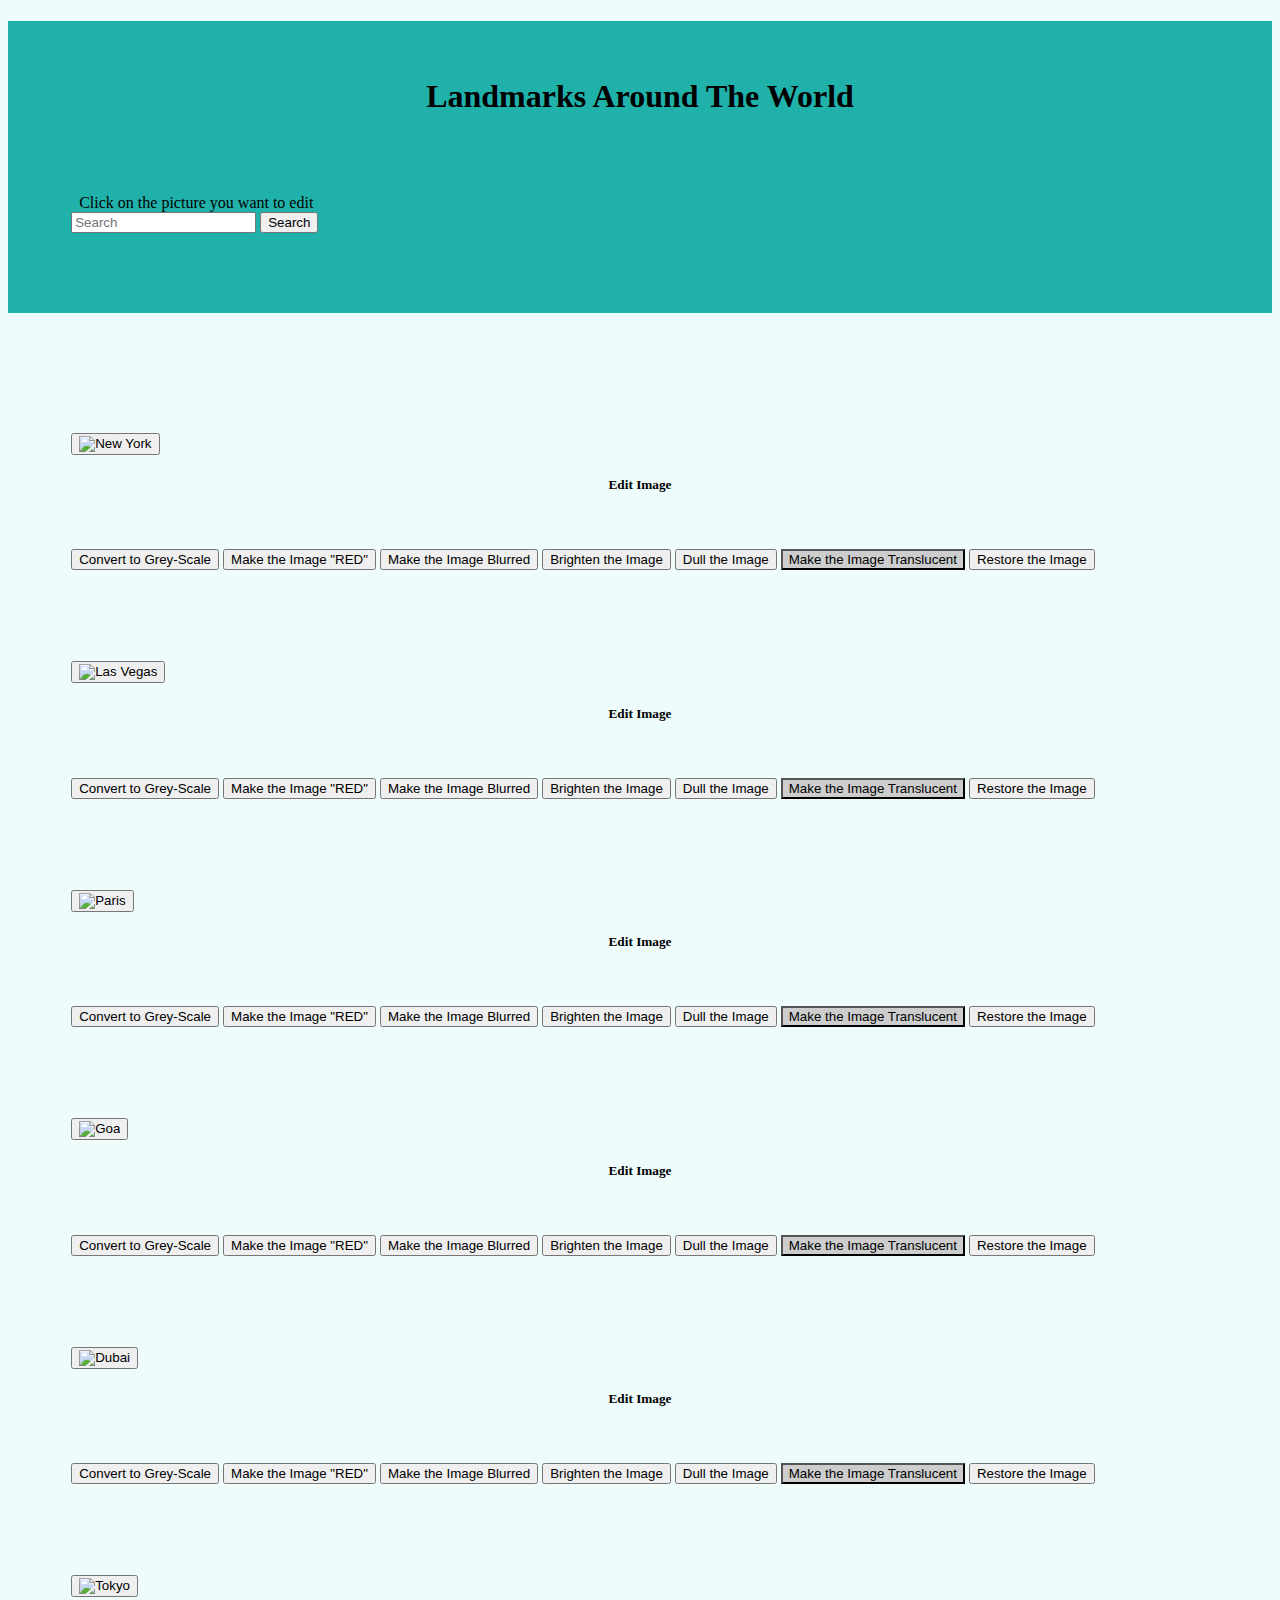
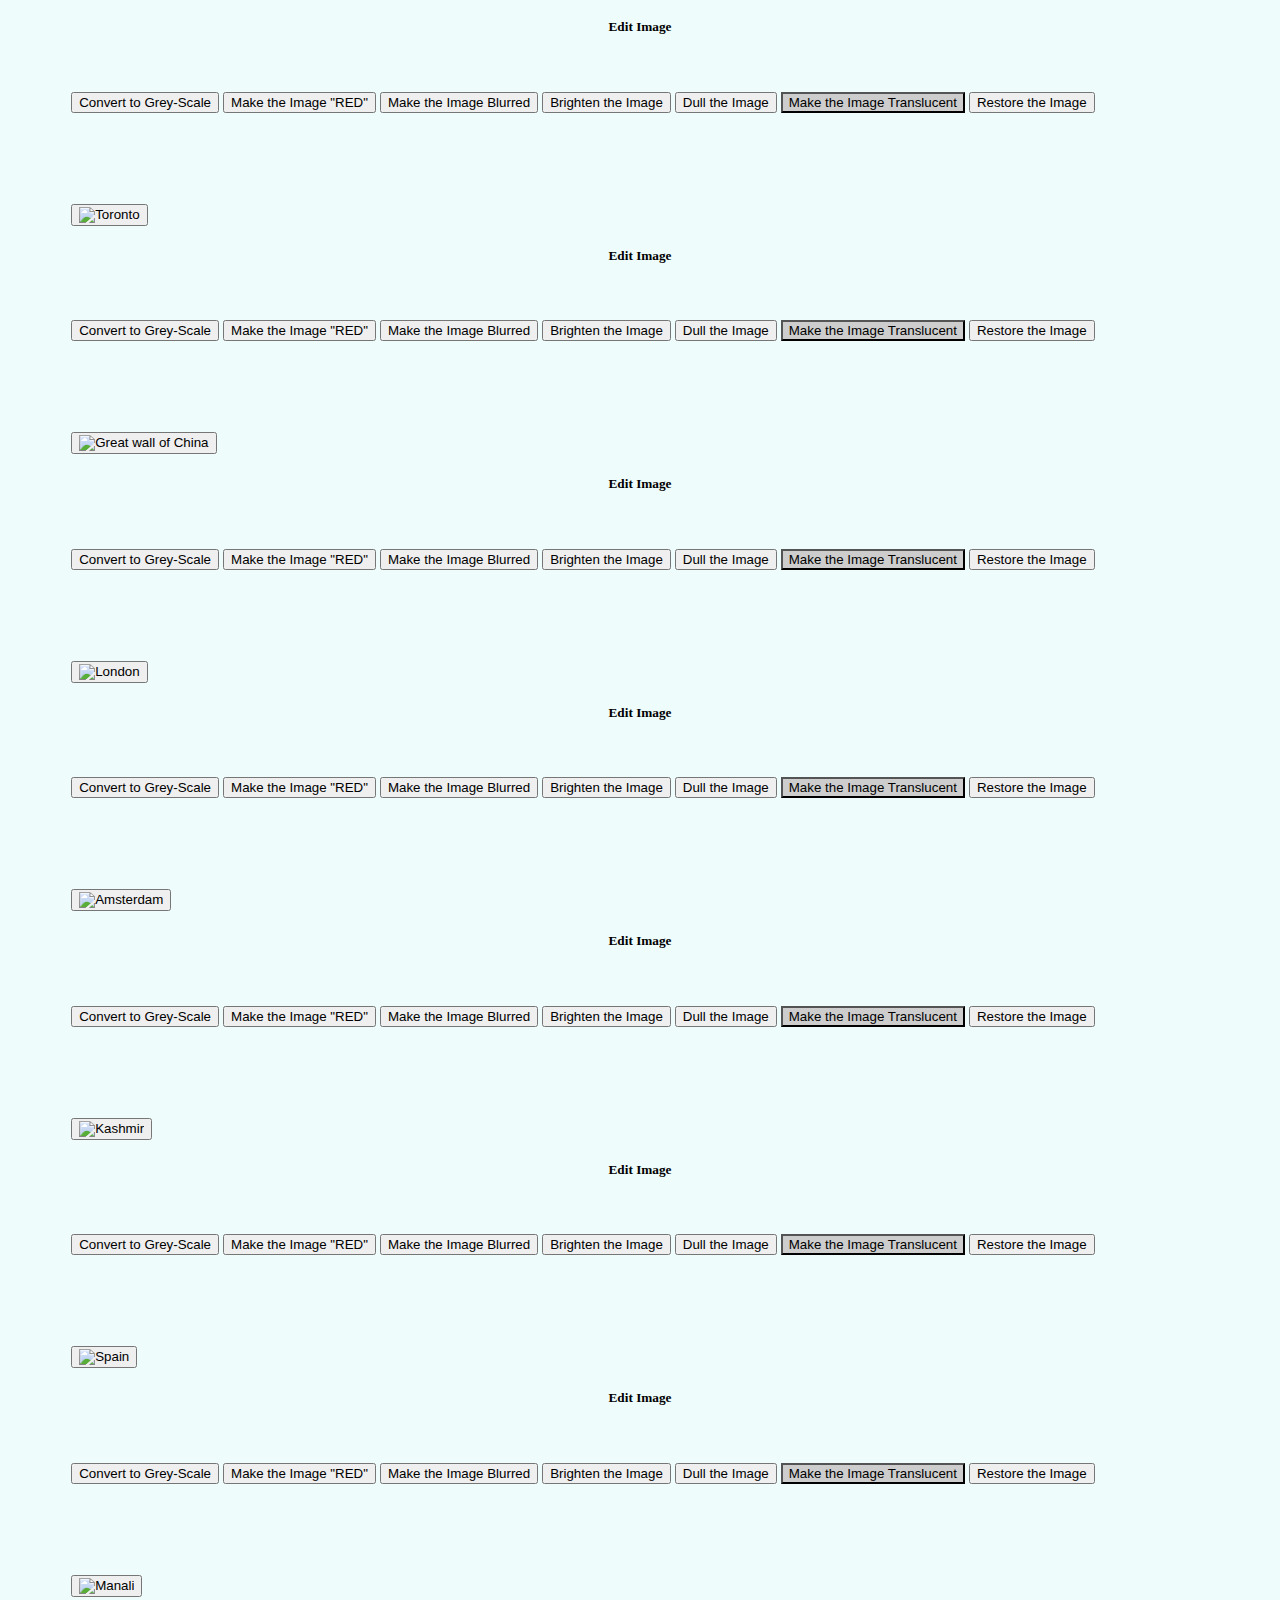
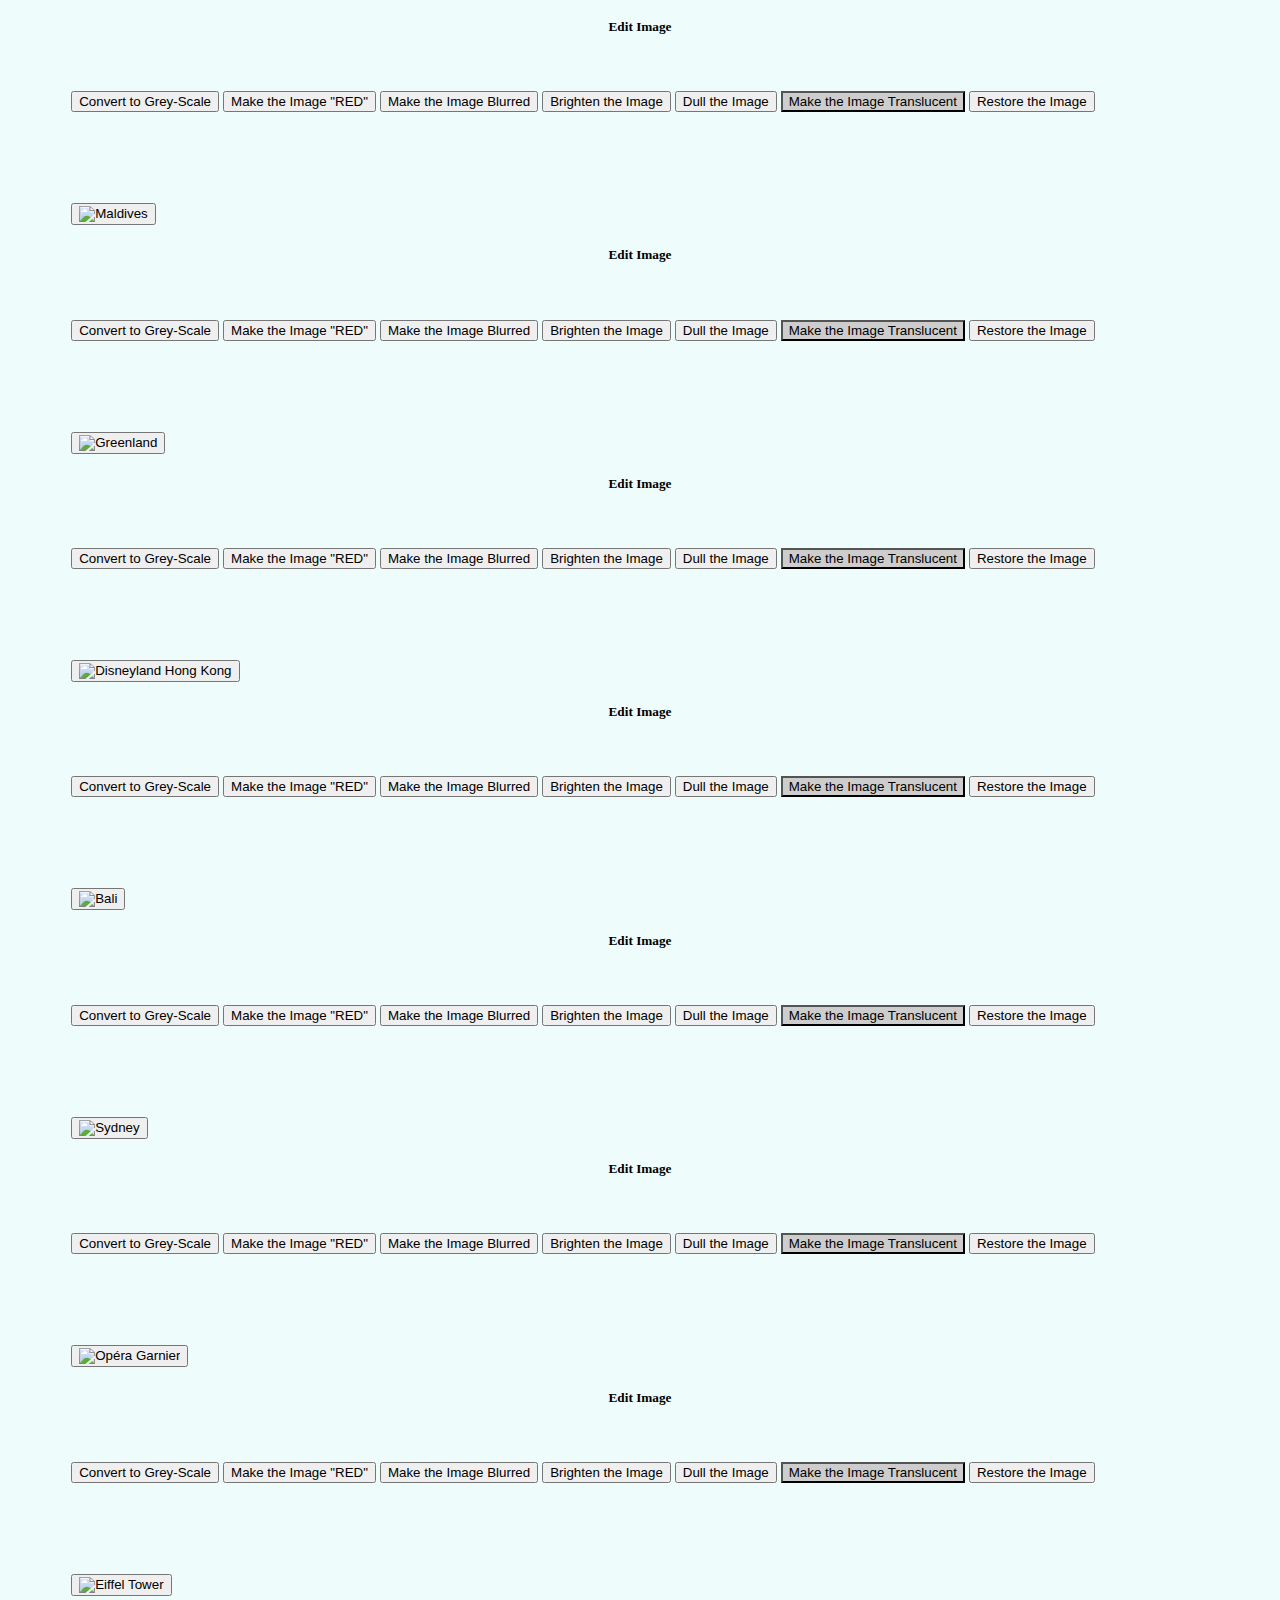
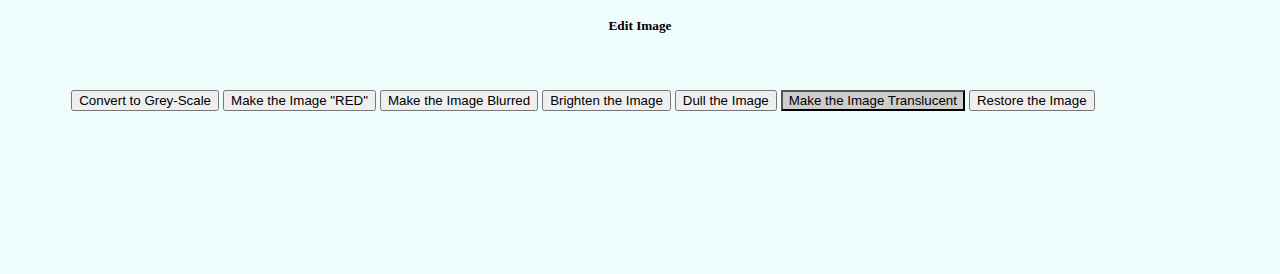
==== Photo Album/index.html @ 11dba35d "Add files via upload" ====
<!DOCTYPE html>
<html>

<head>
    <meta charset="utf-8">
    <meta name="viewport" content="width=device-width, initial-scale=1">
    <title>Responsive Photo Album/Editor</title>
    <link href="https://cdn.jsdelivr.net/npm/bootstrap@5.3.0-alpha1/dist/css/bootstrap.min.css" rel="stylesheet"
        integrity="sha384-GLhlTQ8iRABdZLl6O3oVMWSktQOp6b7In1Zl3/Jr59b6EGGoI1aFkw7cmDA6j6gD" crossorigin="anonymous">
    <link rel="stylesheet" href="styles.css">
    <script src="https://code.jquery.com/jquery-3.5.1.slim.min.js"
        integrity="sha384-DfXdz2htPH0lsSSs5nCTpuj/zy4C+OGpamoFVy38MVBnE+IbbVYUew+OrCXaRkfj"
        crossorigin="anonymous"></script>
    <script src="https://cdn.jsdelivr.net/npm/@popperjs/core@2.10.2/dist/umd/popper.min.js"
        integrity="sha384-HKZ1dGOcyxQxG+ElbyyjJgItIW5b5e5wk5CG+dnWFR6MvU6ZjKmCD9mFjj3Y8Vv1"
        crossorigin="anonymous"></script>
    <script src="https://cdn.jsdelivr.net/npm/bootstrap@5.1.3/dist/js/bootstrap.min.js"
        integrity="sha384-fKj4a0tLgJt/fj+OHNgzDbt0rJGbiOrakYdJ+rO1+0Fm12ZPyJNKBuxb3G9Ce/jQ"
        crossorigin="anonymous"></script>

    <link rel="preconnect" href="https://fonts.googleapis.com">
    <link rel="preconnect" href="https://fonts.gstatic.com" crossorigin>
    <link href="https://fonts.googleapis.com/css2?family=Prompt:wght@900&display=swap" rel="stylesheet">

    <style>
        img:hover {
            transform: scale(120%);
            transition: 0.5s;
        }
    </style>


</head>

<body style="background-color: #EEFCFB;font-family: Poppins; ">
    <script src="https://cdn.jsdelivr.net/npm/bootstrap@5.0.2/dist/js/bootstrap.bundle.min.js"
        integrity="sha384-MrcW6ZMFYlzcLA8Nl+NtUVF0sA7MsXsP1UyJoMp4YLEuNSfAP+JcXn/tWtIaxVXM"
        crossorigin="anonymous"></script>
    <div class="container-fluid"
        style="height: 200%; background-color: lightseagreen;padding-bottom: 5%;padding-left: 5%;padding-right: 5%;">
        <h1 style="font-family: Poppins; color: black; text-align: center; padding-top: 5%; padding-bottom: 5%;">
            Landmarks Around The World</h1>

        <div style="padding-bottom: 1.5%;">
            <nav class="navbar navbar-expand-lg navbar-light bg-light rounded">
                <div class="container-fluid">
                    <div><span class="navbar-brand">&nbsp Click on the picture you want to edit</span></div>
                    <form class="d-flex">
                        <input class="form-control me-2" type="text" placeholder="Search">
                        <button class="btn btn-dark" type="button">Search</button> &nbsp
                    </form>
                </div>

            </nav>
        </div>
    </div>

    <div style="padding-top: 5%; padding-bottom: 5%;padding-left: 5%;padding-right: 5%;">
        <div class="row container">
            <div class="col-10 col-md-6 col-sm-10 col-lg-6 col-xl-3 ">

                <div class="dropdown" style="margin-top: 5%; margin-bottom: 5%;">
                    <button type="button" class="btn btn-link" data-bs-toggle="collapse" href="#collapseNewYork"
                        aria-expanded="false" aria-controls="collapseNewYork">
                        <img src="C:\Users\mdeek\Downloads\S6\FSD\Ass-4\machu-picchu.jpg"
                            class="w-100 shadow-1-strong rounded mb-4" alt="New York" />
                    </button>
                    <div class="collapse" id="collapseNewYork">
                        <div class="card card-body">
                            <h5 style="text-align: center;">Edit Image</h5>
                            <button class="btn btn-dark grayscale-btn"
                                style="margin-top: 3%; margin-bottom: 3%;">Convert to Grey-Scale</button>
                            <button class="btn btn-danger red-btn" style="margin-top: 3%; margin-bottom: 3%;">Make the
                                Image "RED"</button>
                            <button class="btn btn-outline-secondary blur-btn"
                                style="margin-top: 3%; margin-bottom: 3%;">Make the Image Blurred</button>
                                <button class="btn btn-info bright-btn" style="margin-top: 3%; margin-bottom: 3%;">Brighten the
                                    Image</button>
                            <button class="btn btn-warning dull-btn" style="margin-top: 3%; margin-bottom: 3%;">Dull the
                                Image</button>
                                <button class="btn trns-btn" style="margin-top: 3%; margin-bottom: 3%;background-color: rgb(205, 205, 205);">Make the Image Translucent</button>
                            <button class="btn btn-link restore-btn" style="margin-top: 3%; margin-bottom: 3%;">Restore
                                the Image</button>
                        </div>
                    </div>
                </div>

                <div class="dropdown" style="margin-top: 5%; margin-bottom: 5%;">
                    <button type="button" class="btn btn-link" data-bs-toggle="collapse" href="#collapseLA"
                        aria-expanded="false" aria-controls="collapseLA">
                        <img src="C:\Users\mdeek\Downloads\S6\FSD\Ass-4\pisa-tower.jpg"
                            class="w-100 shadow-1-strong rounded mb-4" alt="Las Vegas" />
                    </button>
                    <div class="collapse" id="collapseLA">
                        <div class="card card-body">
                            <h5 style="text-align: center;">Edit Image</h5>
                            <button class="btn btn-dark grayscale-btn"
                                style="margin-top: 3%; margin-bottom: 3%;">Convert to Grey-Scale</button>
                            <button class="btn btn-danger red-btn" style="margin-top: 3%; margin-bottom: 3%;">Make the
                                Image "RED"</button>
                            <button class="btn btn-outline-secondary blur-btn"
                                style="margin-top: 3%; margin-bottom: 3%;">Make the Image Blurred</button>
                                <button class="btn btn-info bright-btn" style="margin-top: 3%; margin-bottom: 3%;">Brighten the
                                    Image</button>
                            <button class="btn btn-warning dull-btn" style="margin-top: 3%; margin-bottom: 3%;">Dull the
                                Image</button>
                                <button class="btn trns-btn" style="margin-top: 3%; margin-bottom: 3%;background-color: rgb(205, 205, 205);">Make the Image Translucent</button>
                            <button class="btn btn-link restore-btn" style="margin-top: 3%; margin-bottom: 3%;">Restore
                                the Image</button>
                        </div>
                    </div>
                </div>


                <div class="dropdown" style="margin-top: 5%; margin-bottom: 5%;">
                    <button type="button" class="btn btn-link" data-bs-toggle="collapse" href="#collapsePa"
                        aria-expanded="false" aria-controls="collapseLA">
                        <img src="C:\Users\mdeek\Downloads\S6\FSD\Ass-4\sagrada-familia.jpg"
                            class="w-100 shadow-1-strong rounded mb-4" alt="Paris" />
                    </button>
                    <div class="collapse" id="collapsePa">
                        <div class="card card-body">
                            <h5 style="text-align: center;">Edit Image</h5>
                            <button class="btn btn-dark grayscale-btn"
                                style="margin-top: 3%; margin-bottom: 3%;">Convert to Grey-Scale</button>
                            <button class="btn btn-danger red-btn" style="margin-top: 3%; margin-bottom: 3%;">Make the
                                Image "RED"</button>
                            <button class="btn btn-outline-secondary blur-btn"
                                style="margin-top: 3%; margin-bottom: 3%;">Make the Image Blurred</button>
                                <button class="btn btn-info bright-btn" style="margin-top: 3%; margin-bottom: 3%;">Brighten the
                                    Image</button>
                            <button class="btn btn-warning dull-btn" style="margin-top: 3%; margin-bottom: 3%;">Dull the
                                Image</button>
                                <button class="btn trns-btn" style="margin-top: 3%; margin-bottom: 3%;background-color: rgb(205, 205, 205);">Make the Image Translucent</button>
                            <button class="btn btn-link restore-btn" style="margin-top: 3%; margin-bottom: 3%;">Restore
                                the Image</button>
                        </div>
                    </div>
                </div>


                <div class="dropdown" style="margin-top: 5%; margin-bottom: 5%;">
                    <button type="button" class="btn btn-link" data-bs-toggle="collapse" href="#collapseGoa"
                        aria-expanded="false" aria-controls="collapseLA">
                        <img src="C:\Users\mdeek\Downloads\S6\FSD\Ass-4\statue-of-liberty.jpg"
                            class="w-100 shadow-1-strong rounded mb-4" alt="Goa" />
                    </button>
                    <div class="collapse" id="collapseGoa">
                        <div class="card card-body">
                            <h5 style="text-align: center;">Edit Image</h5>
                            <button class="btn btn-dark grayscale-btn"
                                style="margin-top: 3%; margin-bottom: 3%;">Convert to Grey-Scale</button>
                            <button class="btn btn-danger red-btn" style="margin-top: 3%; margin-bottom: 3%;">Make the
                                Image "RED"</button>
                            <button class="btn btn-outline-secondary blur-btn"
                                style="margin-top: 3%; margin-bottom: 3%;">Make the Image Blurred</button>
                                <button class="btn btn-info bright-btn" style="margin-top: 3%; margin-bottom: 3%;">Brighten the
                                    Image</button>
                            <button class="btn btn-warning dull-btn" style="margin-top: 3%; margin-bottom: 3%;">Dull the
                                Image</button>
                                <button class="btn trns-btn" style="margin-top: 3%; margin-bottom: 3%;background-color: rgb(205, 205, 205);">Make the Image Translucent</button>
                            <button class="btn btn-link restore-btn" style="margin-top: 3%; margin-bottom: 3%;">Restore
                                the Image</button>
                        </div>
                    </div>
                </div>



                <div class="dropdown" style="margin-top: 5%; margin-bottom: 5%;">
                    <button type="button" class="btn btn-link" data-bs-toggle="collapse" href="#collapseDb"
                        aria-expanded="false" aria-controls="collapseLA">
                        <img src="C:\Users\mdeek\Downloads\S6\FSD\Ass-4\stonehenge.jpg"
                            class="w-100 shadow-1-strong rounded mb-4" alt="Dubai" />
                    </button>
                    <div class="collapse" id="collapseDb">
                        <div class="card card-body">
                            <h5 style="text-align: center;">Edit Image</h5>
                            <button class="btn btn-dark grayscale-btn"
                                style="margin-top: 3%; margin-bottom: 3%;">Convert to Grey-Scale</button>
                            <button class="btn btn-danger red-btn" style="margin-top: 3%; margin-bottom: 3%;">Make the
                                Image "RED"</button>
                            <button class="btn btn-outline-secondary blur-btn"
                                style="margin-top: 3%; margin-bottom: 3%;">Make the Image Blurred</button>
                                <button class="btn btn-info bright-btn" style="margin-top: 3%; margin-bottom: 3%;">Brighten the
                                    Image</button>
                            <button class="btn btn-warning dull-btn" style="margin-top: 3%; margin-bottom: 3%;">Dull the
                                Image</button>
                                <button class="btn trns-btn" style="margin-top: 3%; margin-bottom: 3%;background-color: rgb(205, 205, 205);">Make the Image Translucent</button>
                            <button class="btn btn-link restore-btn" style="margin-top: 3%; margin-bottom: 3%;">Restore
                                the Image</button>
                        </div>
                    </div>
                </div>
            </div>

            <div class="col-10 col-md-10 col-sm-10 col-lg-6 col-xl-3 ">

                <div class="dropdown" style="margin-top: 5%; margin-bottom: 5%;">
                    <button type="button" class="btn btn-link" data-bs-toggle="collapse" href="#collapsetk"
                        aria-expanded="false" aria-controls="collapseLA">
                        <img src="C:\Users\mdeek\Downloads\S6\FSD\Ass-4\sydney-opera-house.jpg"
                            class="w-100 shadow-1-strong rounded mb-4" alt="Tokyo" />
                    </button>
                    <div class="collapse" id="collapsetk">
                        <div class="card card-body">
                            <h5 style="text-align: center;">Edit Image</h5>
                            <button class="btn btn-dark grayscale-btn"
                                style="margin-top: 3%; margin-bottom: 3%;">Convert to Grey-Scale</button>
                            <button class="btn btn-danger red-btn" style="margin-top: 3%; margin-bottom: 3%;">Make the
                                Image "RED"</button>
                            <button class="btn btn-outline-secondary blur-btn"
                                style="margin-top: 3%; margin-bottom: 3%;">Make the Image Blurred</button>
                                <button class="btn btn-info bright-btn" style="margin-top: 3%; margin-bottom: 3%;">Brighten the
                                    Image</button>
                            <button class="btn btn-warning dull-btn" style="margin-top: 3%; margin-bottom: 3%;">Dull the
                                Image</button>
                                <button class="btn trns-btn" style="margin-top: 3%; margin-bottom: 3%;background-color: rgb(205, 205, 205);">Make the Image Translucent</button>
                            <button class="btn btn-link restore-btn" style="margin-top: 3%; margin-bottom: 3%;">Restore
                                the Image</button>
                        </div>
                    </div>
                </div>


                <div class="dropdown" style="margin-top: 5%; margin-bottom: 5%;">
                    <button type="button" class="btn btn-link" data-bs-toggle="collapse" href="#collapsetnt"
                        aria-expanded="false" aria-controls="collapseLA">
                        <img src="C:\Users\mdeek\Downloads\S6\FSD\Ass-4\taj-mahal.jpg"
                            class="w-100 shadow-1-strong rounded mb-4" alt="Toronto" />
                    </button>
                    <div class="collapse" id="collapsetnt">
                        <div class="card card-body">
                            <h5 style="text-align: center;">Edit Image</h5>
                            <button class="btn btn-dark grayscale-btn"
                                style="margin-top: 3%; margin-bottom: 3%;">Convert to Grey-Scale</button>
                            <button class="btn btn-danger red-btn" style="margin-top: 3%; margin-bottom: 3%;">Make the
                                Image "RED"</button>
                            <button class="btn btn-outline-secondary blur-btn"
                                style="margin-top: 3%; margin-bottom: 3%;">Make the Image Blurred</button>
                                <button class="btn btn-info bright-btn" style="margin-top: 3%; margin-bottom: 3%;">Brighten the
                                    Image</button>
                            <button class="btn btn-warning dull-btn" style="margin-top: 3%; margin-bottom: 3%;">Dull the
                                Image</button>
                                <button class="btn trns-btn" style="margin-top: 3%; margin-bottom: 3%;background-color: rgb(205, 205, 205);">Make the Image Translucent</button>
                            <button class="btn btn-link restore-btn" style="margin-top: 3%; margin-bottom: 3%;">Restore
                                the Image</button>
                        </div>
                    </div>
                </div>


                <div class="dropdown" style="margin-top: 5%; margin-bottom: 5%;">
                    <button type="button" class="btn btn-link" data-bs-toggle="collapse" href="#collapsech"
                        aria-expanded="false" aria-controls="collapseLA">
                        <img src="C:\Users\mdeek\Downloads\S6\FSD\Ass-4\angkor-wat.jpg"
                            class="w-100 shadow-1-strong rounded mb-4" alt="Great wall of China" />
                    </button>
                    <div class="collapse" id="collapsech">
                        <div class="card card-body">
                            <h5 style="text-align: center;">Edit Image</h5>
                            <button class="btn btn-dark grayscale-btn"
                                style="margin-top: 3%; margin-bottom: 3%;">Convert to Grey-Scale</button>
                            <button class="btn btn-danger red-btn" style="margin-top: 3%; margin-bottom: 3%;">Make the
                                Image "RED"</button>
                            <button class="btn btn-outline-secondary blur-btn"
                                style="margin-top: 3%; margin-bottom: 3%;">Make the Image Blurred</button>
                                <button class="btn btn-info bright-btn" style="margin-top: 3%; margin-bottom: 3%;">Brighten the
                                    Image</button>
                            <button class="btn btn-warning dull-btn" style="margin-top: 3%; margin-bottom: 3%;">Dull the
                                Image</button>
                                <button class="btn trns-btn" style="margin-top: 3%; margin-bottom: 3%;background-color: rgb(205, 205, 205);">Make the Image Translucent</button>
                            <button class="btn btn-link restore-btn" style="margin-top: 3%; margin-bottom: 3%;">Restore
                                the Image</button>
                        </div>
                    </div>
                </div>


                <div class="dropdown" style="margin-top: 5%; margin-bottom: 5%;">
                    <button type="button" class="btn btn-link" data-bs-toggle="collapse" href="#collapseld"
                        aria-expanded="false" aria-controls="collapseLA">
                        <img src="C:\Users\mdeek\Downloads\S6\FSD\Ass-4\burj-khalifa.jpg"
                            class="w-100 shadow-1-strong rounded mb-4" alt="London" />
                    </button>
                    <div class="collapse" id="collapseld">
                        <div class="card card-body">
                            <h5 style="text-align: center;">Edit Image</h5>
                            <button class="btn btn-dark grayscale-btn"
                                style="margin-top: 3%; margin-bottom: 3%;">Convert to Grey-Scale</button>
                            <button class="btn btn-danger red-btn" style="margin-top: 3%; margin-bottom: 3%;">Make the
                                Image "RED"</button>
                            <button class="btn btn-outline-secondary blur-btn"
                                style="margin-top: 3%; margin-bottom: 3%;">Make the Image Blurred</button>
                                <button class="btn btn-info bright-btn" style="margin-top: 3%; margin-bottom: 3%;">Brighten the
                                    Image</button>
                            <button class="btn btn-warning dull-btn" style="margin-top: 3%; margin-bottom: 3%;">Dull the
                                Image</button>
                                <button class="btn trns-btn" style="margin-top: 3%; margin-bottom: 3%;background-color: rgb(205, 205, 205);">Make the Image Translucent</button>
                            <button class="btn btn-link restore-btn" style="margin-top: 3%; margin-bottom: 3%;">Restore
                                the Image</button>
                        </div>
                    </div>
                </div>


                <div class="dropdown" style="margin-top: 5%; margin-bottom: 5%;">
                    <button type="button" class="btn btn-link" data-bs-toggle="collapse" href="#collapseam"
                        aria-expanded="false" aria-controls="collapseLA">
                        <img src="C:\Users\mdeek\Downloads\S6\FSD\Ass-4\"
                            class="w-100 shadow-1-strong rounded mb-4" alt="Amsterdam" />
                    </button>
                    <div class="collapse" id="collapseam">
                        <div class="card card-body">
                            <h5 style="text-align: center;">Edit Image</h5>
                            <button class="btn btn-dark grayscale-btn"
                                style="margin-top: 3%; margin-bottom: 3%;">Convert to Grey-Scale</button>
                            <button class="btn btn-danger red-btn" style="margin-top: 3%; margin-bottom: 3%;">Make the
                                Image "RED"</button>
                            <button class="btn btn-outline-secondary blur-btn"
                                style="margin-top: 3%; margin-bottom: 3%;">Make the Image Blurred</button>
                                <button class="btn btn-info bright-btn" style="margin-top: 3%; margin-bottom: 3%;">Brighten the
                                    Image</button>
                            <button class="btn btn-warning dull-btn" style="margin-top: 3%; margin-bottom: 3%;">Dull the
                                Image</button>
                                <button class="btn trns-btn" style="margin-top: 3%; margin-bottom: 3%;background-color: rgb(205, 205, 205);">Make the Image Translucent</button>
                            <button class="btn btn-link restore-btn" style="margin-top: 3%; margin-bottom: 3%;">Restore
                                the Image</button>
                        </div>
                    </div>
                </div>
            </div>

            <div class="col-10 col-md-10 col-sm-10 col-lg-6 col-xl-3 ">

                <div class="dropdown" style="margin-top: 5%; margin-bottom: 5%;">
                    <button type="button" class="btn btn-link" data-bs-toggle="collapse" href="#collapseka"
                        aria-expanded="false" aria-controls="collapseLA">
                        <img src="C:\Users\mdeek\Downloads\S6\FSD\Ass-4\"
                            class="w-100 shadow-1-strong rounded mb-4" alt="Kashmir" />
                    </button>
                    <div class="collapse" id="collapseka">
                        <div class="card card-body">
                            <h5 style="text-align: center;">Edit Image</h5>
                            <button class="btn btn-dark grayscale-btn"
                                style="margin-top: 3%; margin-bottom: 3%;">Convert to Grey-Scale</button>
                            <button class="btn btn-danger red-btn" style="margin-top: 3%; margin-bottom: 3%;">Make the
                                Image "RED"</button>
                            <button class="btn btn-outline-secondary blur-btn"
                                style="margin-top: 3%; margin-bottom: 3%;">Make the Image Blurred</button>
                                <button class="btn btn-info bright-btn" style="margin-top: 3%; margin-bottom: 3%;">Brighten the
                                    Image</button>
                            <button class="btn btn-warning dull-btn" style="margin-top: 3%; margin-bottom: 3%;">Dull the
                                Image</button>
                                <button class="btn trns-btn" style="margin-top: 3%; margin-bottom: 3%;background-color: rgb(205, 205, 205);">Make the Image Translucent</button>
                            <button class="btn btn-link restore-btn" style="margin-top: 3%; margin-bottom: 3%;">Restore
                                the Image</button>
                        </div>
                    </div>
                </div>


                <div class="dropdown" style="margin-top: 5%; margin-bottom: 5%;">
                    <button type="button" class="btn btn-link" data-bs-toggle="collapse" href="#collapsesp"
                        aria-expanded="false" aria-controls="collapseLA">
                        <img src="C:\Users\mdeek\Downloads\S6\FSD\Ass-4\"
                            class="w-100 shadow-1-strong rounded mb-4" alt="Spain" />
                    </button>
                    <div class="collapse" id="collapsesp">
                        <div class="card card-body">
                            <h5 style="text-align: center;">Edit Image</h5>
                            <button class="btn btn-dark grayscale-btn"
                                style="margin-top: 3%; margin-bottom: 3%;">Convert to Grey-Scale</button>
                            <button class="btn btn-danger red-btn" style="margin-top: 3%; margin-bottom: 3%;">Make the
                                Image "RED"</button>
                            <button class="btn btn-outline-secondary blur-btn"
                                style="margin-top: 3%; margin-bottom: 3%;">Make the Image Blurred</button>
                                <button class="btn btn-info bright-btn" style="margin-top: 3%; margin-bottom: 3%;">Brighten the
                                    Image</button>
                            <button class="btn btn-warning dull-btn" style="margin-top: 3%; margin-bottom: 3%;">Dull the
                                Image</button>
                                <button class="btn trns-btn" style="margin-top: 3%; margin-bottom: 3%;background-color: rgb(205, 205, 205);">Make the Image Translucent</button>
                            <button class="btn btn-link restore-btn" style="margin-top: 3%; margin-bottom: 3%;">Restore
                                the Image</button>
                        </div>
                    </div>
                </div>


                <div class="dropdown" style="margin-top: 5%; margin-bottom: 5%;">
                    <button type="button" class="btn btn-link" data-bs-toggle="collapse" href="#collapseman"
                        aria-expanded="false" aria-controls="collapseLA">
                        <img src="C:\Users\mdeek\Downloads\S6\FSD\Ass-4\"
                            class="w-100 shadow-1-strong rounded mb-4" alt="Manali" />
                    </button>
                    <div class="collapse" id="collapseman">
                        <div class="card card-body">
                            <h5 style="text-align: center;">Edit Image</h5>
                            <button class="btn btn-dark grayscale-btn"
                                style="margin-top: 3%; margin-bottom: 3%;">Convert to Grey-Scale</button>
                            <button class="btn btn-danger red-btn" style="margin-top: 3%; margin-bottom: 3%;">Make the
                                Image "RED"</button>
                            <button class="btn btn-outline-secondary blur-btn"
                                style="margin-top: 3%; margin-bottom: 3%;">Make the Image Blurred</button>
                                <button class="btn btn-info bright-btn" style="margin-top: 3%; margin-bottom: 3%;">Brighten the
                                    Image</button>
                            <button class="btn btn-warning dull-btn" style="margin-top: 3%; margin-bottom: 3%;">Dull the
                                Image</button>
                                <button class="btn trns-btn" style="margin-top: 3%; margin-bottom: 3%;background-color: rgb(205, 205, 205);">Make the Image Translucent</button>
                            <button class="btn btn-link restore-btn" style="margin-top: 3%; margin-bottom: 3%;">Restore
                                the Image</button>
                        </div>
                    </div>
                </div>


                <div class="dropdown" style="margin-top: 5%; margin-bottom: 5%;">
                    <button type="button" class="btn btn-link" data-bs-toggle="collapse" href="#collapsemal"
                        aria-expanded="false" aria-controls="collapseLA">
                        <img src="C:\Users\mdeek\Downloads\S6\FSD\Ass-4\"
                            class="w-100 shadow-1-strong rounded mb-4" alt="Maldives" />
                    </button>
                    <div class="collapse" id="collapsemal">
                        <div class="card card-body">
                            <h5 style="text-align: center;">Edit Image</h5>
                            <button class="btn btn-dark grayscale-btn"
                                style="margin-top: 3%; margin-bottom: 3%;">Convert to Grey-Scale</button>
                            <button class="btn btn-danger red-btn" style="margin-top: 3%; margin-bottom: 3%;">Make the
                                Image "RED"</button>
                            <button class="btn btn-outline-secondary blur-btn"
                                style="margin-top: 3%; margin-bottom: 3%;">Make the Image Blurred</button>
                                <button class="btn btn-info bright-btn" style="margin-top: 3%; margin-bottom: 3%;">Brighten the
                                    Image</button>
                            <button class="btn btn-warning dull-btn" style="margin-top: 3%; margin-bottom: 3%;">Dull the
                                Image</button>
                                <button class="btn trns-btn" style="margin-top: 3%; margin-bottom: 3%;background-color: rgb(205, 205, 205);">Make the Image Translucent</button>
                            <button class="btn btn-link restore-btn" style="margin-top: 3%; margin-bottom: 3%;">Restore
                                the Image</button>
                        </div>
                    </div>
                </div>


                <div class="dropdown" style="margin-top: 5%; margin-bottom: 5%;">
                    <button type="button" class="btn btn-link" data-bs-toggle="collapse" href="#collapsegl"
                        aria-expanded="false" aria-controls="collapseLA">
                        <img src="C:\Users\mdeek\Downloads\S6\FSD\Ass-4\"
                            class="w-100 shadow-1-strong rounded mb-4" alt="Greenland" />
                    </button>
                    <div class="collapse" id="collapsegl">
                        <div class="card card-body">
                            <h5 style="text-align: center;">Edit Image</h5>
                            <button class="btn btn-dark grayscale-btn"
                                style="margin-top: 3%; margin-bottom: 3%;">Convert to Grey-Scale</button>
                            <button class="btn btn-danger red-btn" style="margin-top: 3%; margin-bottom: 3%;">Make the
                                Image "RED"</button>
                            <button class="btn btn-outline-secondary blur-btn"
                                style="margin-top: 3%; margin-bottom: 3%;">Make the Image Blurred</button>
                                <button class="btn btn-info bright-btn" style="margin-top: 3%; margin-bottom: 3%;">Brighten the
                                    Image</button>
                            <button class="btn btn-warning dull-btn" style="margin-top: 3%; margin-bottom: 3%;">Dull the
                                Image</button>
                                <button class="btn trns-btn" style="margin-top: 3%; margin-bottom: 3%;background-color: rgb(205, 205, 205);">Make the Image Translucent</button>
                            <button class="btn btn-link restore-btn" style="margin-top: 3%; margin-bottom: 3%;">Restore
                                the Image</button>
                        </div>
                    </div>
                </div>
            </div>

            <div class="col-10 col-md-10 col-sm-10 col-lg-6 col-xl-3 ">

                <div class="dropdown" style="margin-top: 5%; margin-bottom: 5%;">
                    <button type="button" class="btn btn-link" data-bs-toggle="collapse" href="#collapsehk"
                        aria-expanded="false" aria-controls="collapseLA">
                        <img src="C:\Users\mdeek\Downloads\S6\FSD\Ass-4\" class="w-100 shadow-1-strong rounded mb-4"
                            alt="Disneyland Hong Kong" />
                    </button>
                    <div class="collapse" id="collapsehk">
                        <div class="card card-body">
                            <h5 style="text-align: center;">Edit Image</h5>
                            <button class="btn btn-dark grayscale-btn"
                                style="margin-top: 3%; margin-bottom: 3%;">Convert to Grey-Scale</button>
                            <button class="btn btn-danger red-btn" style="margin-top: 3%; margin-bottom: 3%;">Make the
                                Image "RED"</button>
                            <button class="btn btn-outline-secondary blur-btn"
                                style="margin-top: 3%; margin-bottom: 3%;">Make the Image Blurred</button>
                                <button class="btn btn-info bright-btn" style="margin-top: 3%; margin-bottom: 3%;">Brighten the
                                    Image</button>
                            <button class="btn btn-warning dull-btn" style="margin-top: 3%; margin-bottom: 3%;">Dull the
                                Image</button>
                                <button class="btn trns-btn" style="margin-top: 3%; margin-bottom: 3%;background-color: rgb(205, 205, 205);">Make the Image Translucent</button>
                            <button class="btn btn-link restore-btn" style="margin-top: 3%; margin-bottom: 3%;">Restore
                                the Image</button>
                        </div>
                    </div>
                </div>


                <div class="dropdown" style="margin-top: 5%; margin-bottom: 5%;">
                    <button type="button" class="btn btn-link" data-bs-toggle="collapse" href="#collapseba"
                        aria-expanded="false" aria-controls="collapseLA">
                        <img src="C:\Users\mdeek\Downloads\S6\FSD\Ass-4\"
                            class="w-100 shadow-1-strong rounded mb-4" alt="Bali" />
                    </button>
                    <div class="collapse" id="collapseba">
                        <div class="card card-body">
                            <h5 style="text-align: center;">Edit Image</h5>
                            <button class="btn btn-dark grayscale-btn"
                                style="margin-top: 3%; margin-bottom: 3%;">Convert to Grey-Scale</button>
                            <button class="btn btn-danger red-btn" style="margin-top: 3%; margin-bottom: 3%;">Make the
                                Image "RED"</button>
                            <button class="btn btn-outline-secondary blur-btn"
                                style="margin-top: 3%; margin-bottom: 3%;">Make the Image Blurred</button>
                                <button class="btn btn-info bright-btn" style="margin-top: 3%; margin-bottom: 3%;">Brighten the
                                    Image</button>
                            <button class="btn btn-warning dull-btn" style="margin-top: 3%; margin-bottom: 3%;">Dull the
                                Image</button>
                                <button class="btn trns-btn" style="margin-top: 3%; margin-bottom: 3%;background-color: rgb(205, 205, 205);">Make the Image Translucent</button>
                            <button class="btn btn-link restore-btn" style="margin-top: 3%; margin-bottom: 3%;">Restore
                                the Image</button>
                        </div>
                    </div>
                </div>


                <div class="dropdown" style="margin-top: 5%; margin-bottom: 5%;">
                    <button type="button" class="btn btn-link" data-bs-toggle="collapse" href="#collapsesy"
                        aria-expanded="false" aria-controls="collapseLA">
                        <img src="C:\Users\mdeek\Downloads\S6\FSD\Ass-4\"
                            class="w-100 shadow-1-strong rounded mb-4" alt="Sydney" />
                    </button>
                    <div class="collapse" id="collapsesy">
                        <div class="card card-body">
                            <h5 style="text-align: center;">Edit Image</h5>
                            <button class="btn btn-dark grayscale-btn"
                                style="margin-top: 3%; margin-bottom: 3%;">Convert to Grey-Scale</button>
                            <button class="btn btn-danger red-btn" style="margin-top: 3%; margin-bottom: 3%;">Make the
                                Image "RED"</button>
                            <button class="btn btn-outline-secondary blur-btn"
                                style="margin-top: 3%; margin-bottom: 3%;">Make the Image Blurred</button>
                                <button class="btn btn-info bright-btn" style="margin-top: 3%; margin-bottom: 3%;">Brighten the
                                    Image</button>
                            <button class="btn btn-warning dull-btn" style="margin-top: 3%; margin-bottom: 3%;">Dull the
                                Image</button>
                                <button class="btn trns-btn" style="margin-top: 3%; margin-bottom: 3%;background-color: rgb(205, 205, 205);">Make the Image Translucent</button>
                            <button class="btn btn-link restore-btn" style="margin-top: 3%; margin-bottom: 3%;">Restore
                                the Image</button>
                        </div>
                    </div>
                </div>


                <div class="dropdown" style="margin-top: 5%; margin-bottom: 5%;">
                    <button type="button" class="btn btn-link" data-bs-toggle="collapse" href="#collapsemon"
                        aria-expanded="false" aria-controls="collapseLA">
                        <img src="C:\Users\mdeek\Downloads\S6\FSD\Ass-4\opera-garnier.jpg"
                            class="w-100 shadow-1-strong rounded mb-4" alt="Opéra Garnier" />
                    </button>
                    <div class="collapse" id="collapsemon">
                        <div class="card card-body">
                            <h5 style="text-align: center;">Edit Image</h5>
                            <button class="btn btn-dark grayscale-btn"
                                style="margin-top: 3%; margin-bottom: 3%;">Convert to Grey-Scale</button>
                            <button class="btn btn-danger red-btn" style="margin-top: 3%; margin-bottom: 3%;">Make the
                                Image "RED"</button>
                            <button class="btn btn-outline-secondary blur-btn"
                                style="margin-top: 3%; margin-bottom: 3%;">Make the Image Blurred</button>
                                <button class="btn btn-info bright-btn" style="margin-top: 3%; margin-bottom: 3%;">Brighten the
                                    Image</button>
                            <button class="btn btn-warning dull-btn" style="margin-top: 3%; margin-bottom: 3%;">Dull the
                                Image</button>
                                <button class="btn trns-btn" style="margin-top: 3%; margin-bottom: 3%;background-color: rgb(205, 205, 205);">Make the Image Translucent</button>
                            <button class="btn btn-link restore-btn" style="margin-top: 3%; margin-bottom: 3%;">Restore
                                the Image</button>
                        </div>
                    </div>
                </div>


                <div class="dropdown" style="margin-top: 5%; margin-bottom: 5%;">
                    <button type="button" class="btn btn-link" data-bs-toggle="collapse" href="#collapsesin"
                        aria-expanded="false" aria-controls="collapseLA">
                        <img src="C:\Users\mdeek\Downloads\S6\FSD\Ass-4\eiffel-tower.jpg"
                            class="w-100 shadow-1-strong rounded mb-4" alt="Eiffel Tower" />
                    </button>
                    <div class="collapse" id="collapsesin">
                        <div class="card card-body">
                            <h5 style="text-align: center;">Edit Image</h5>
                            <button class="btn btn-dark grayscale-btn"
                                style="margin-top: 3%; margin-bottom: 3%;">Convert to Grey-Scale</button>
                            <button class="btn btn-danger red-btn" style="margin-top: 3%; margin-bottom: 3%;">Make the
                                Image "RED"</button>
                            <button class="btn btn-outline-secondary blur-btn"
                                style="margin-top: 3%; margin-bottom: 3%;">Make the Image Blurred</button>
                                <button class="btn btn-info bright-btn" style="margin-top: 3%; margin-bottom: 3%;">Brighten the
                                    Image</button>
                            <button class="btn btn-warning dull-btn" style="margin-top: 3%; margin-bottom: 3%;">Dull the
                                Image</button>
                                <button class="btn trns-btn" style="margin-top: 3%; margin-bottom: 3%;background-color: rgb(205, 205, 205);">Make the Image Translucent</button>
                            <button class="btn btn-link restore-btn" style="margin-top: 3%; margin-bottom: 3%;">Restore
                                the Image</button>
                        </div>
                    </div>
                </div>
            </div>
        </div>
    </div>

    <script>

        //Grey-Scale convert
        let greyscaleConvert = Array.from(document.getElementsByClassName("grayscale-btn"))
        let imageArr = Array.from(document.getElementsByTagName("img"))
        greyscaleConvert.forEach((item) => {
            item.addEventListener("click", function () {
                console.log(greyscaleConvert.indexOf(item))
                imageArr[greyscaleConvert.indexOf(item)].style.filter = "grayscale(100%)";
            })
        })

        //Make Image Red
        let redConvert = Array.from(document.getElementsByClassName("red-btn"));

        redConvert.forEach((item) => {
            item.addEventListener("click", function () {
                imageArr[redConvert.indexOf(item)].style.filter = "brightness(50%) sepia(100%) saturate(1500%)";
            });
        });


        //Make Image Blur
        let blurConvert = Array.from(document.getElementsByClassName("blur-btn"));

        blurConvert.forEach((item) => {
            item.addEventListener("click", function () {
                imageArr[blurConvert.indexOf(item)].style.filter = "blur(4px)";
            });
        });

        //Make Image Dull
        let dullConvert = Array.from(document.getElementsByClassName("dull-btn"));

        dullConvert.forEach((item) => {
            item.addEventListener("click", function () {
                imageArr[dullConvert.indexOf(item)].style.filter = "saturate(50%) brightness(50%)";
            });
        });

        //Make the Image bright
        let brightConvert = Array.from(document.getElementsByClassName("bright-btn"));

        brightConvert.forEach((item) => {
            item.addEventListener("click", function () {
                imageArr[brightConvert.indexOf(item)].style.filter = "saturate(100%) brightness(200%)";
            });
        });

        //Reduce Image opacity
        let translucent = Array.from(document.getElementsByClassName("trns-btn"));

        translucent.forEach((item) => {
            item.addEventListener("click", function () {
                imageArr[translucent.indexOf(item)].style.filter = "opacity(50%)";
            });
        });


        //Restore the image
        let restore = Array.from(document.getElementsByClassName("restore-btn"));

        restore.forEach((item) => {
            item.addEventListener("click", function () {
                imageArr[restore.indexOf(item)].style.filter = "saturate(100%) brightness(100%)";
            });
        });

        





    </script>
</body>

</html>
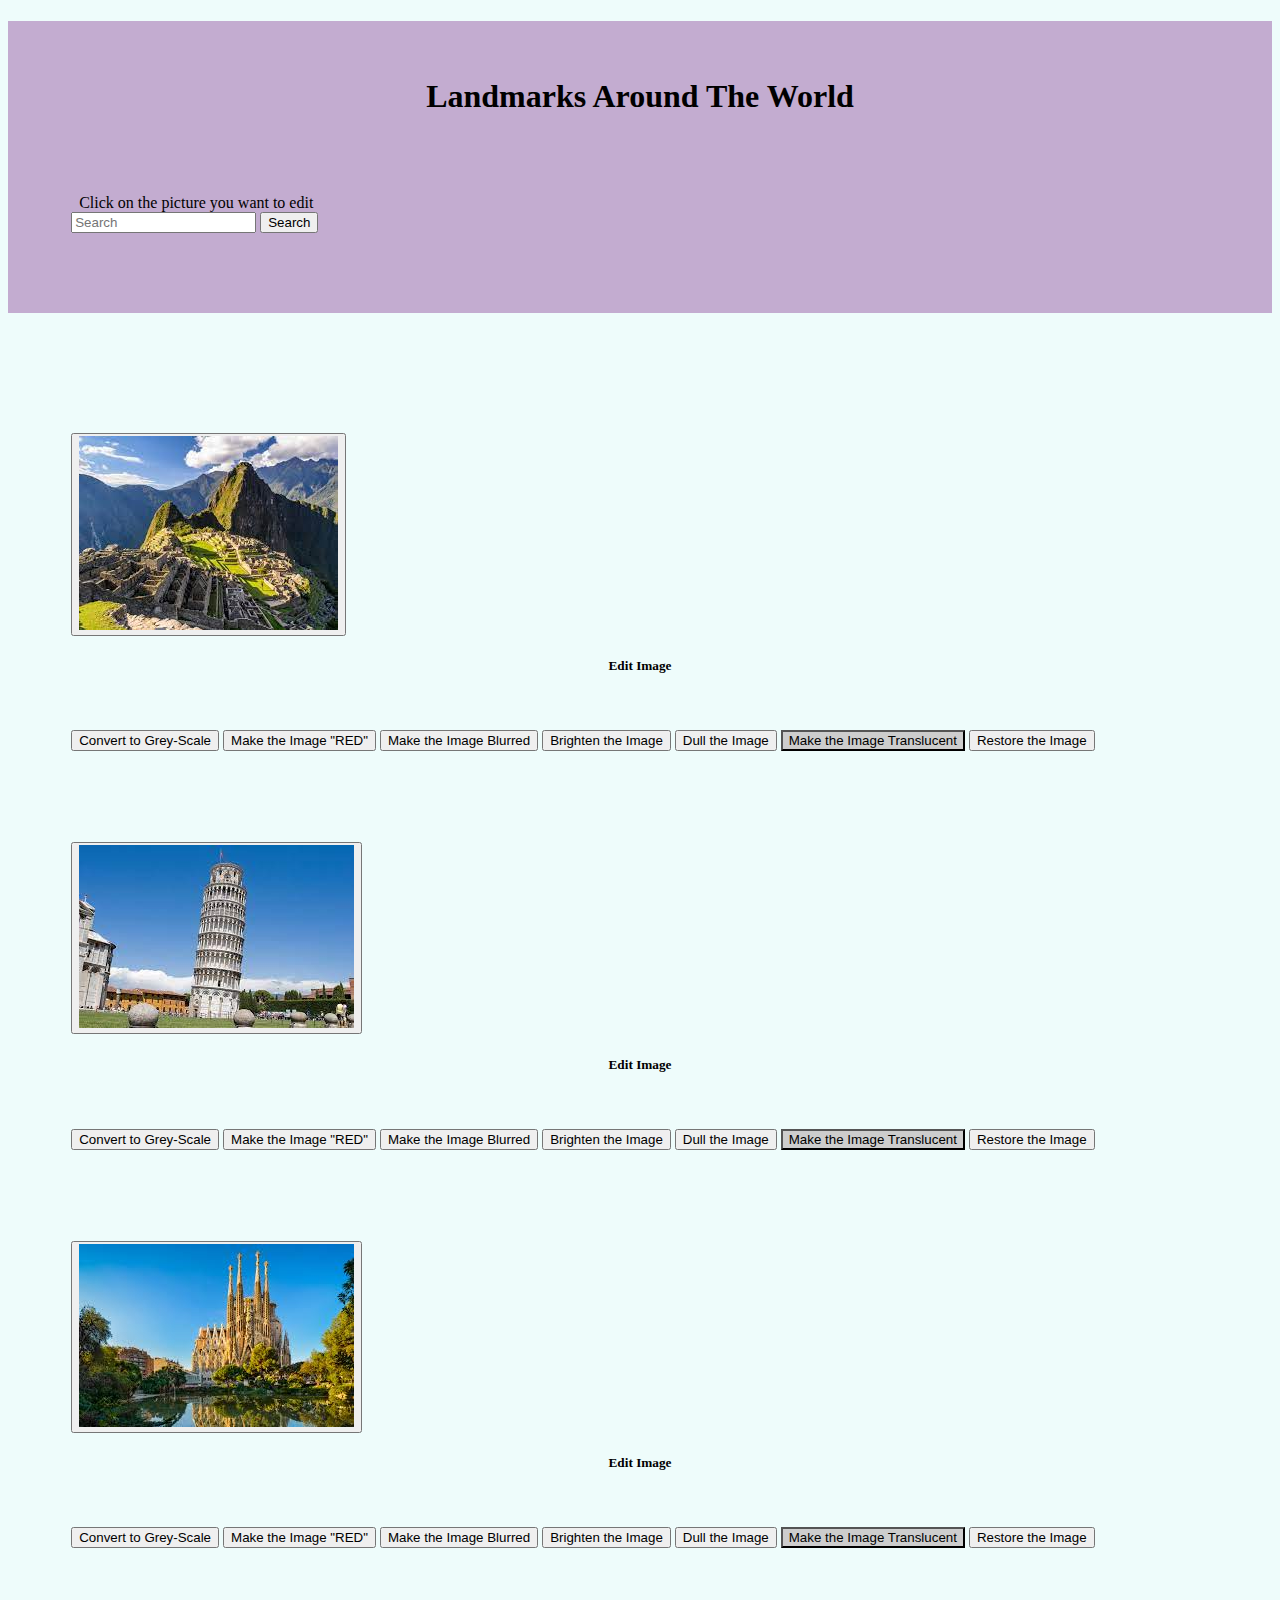
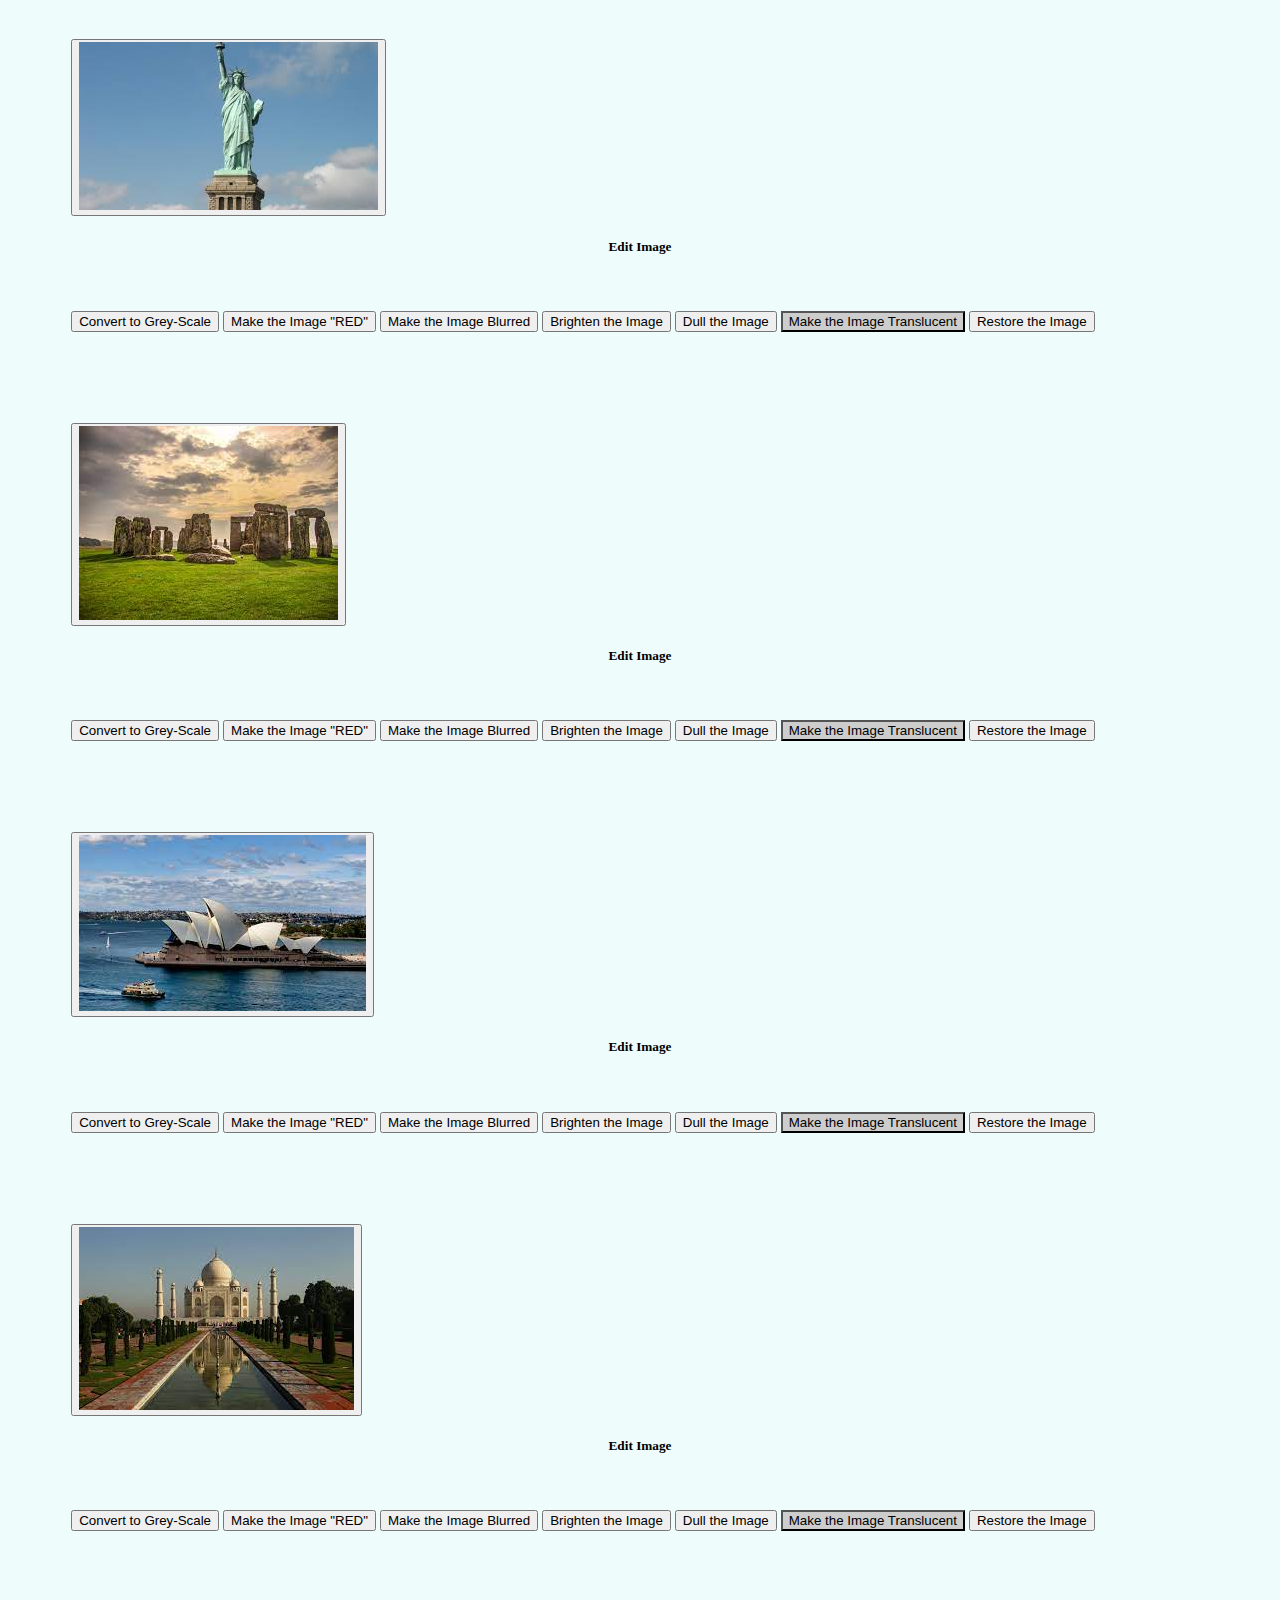
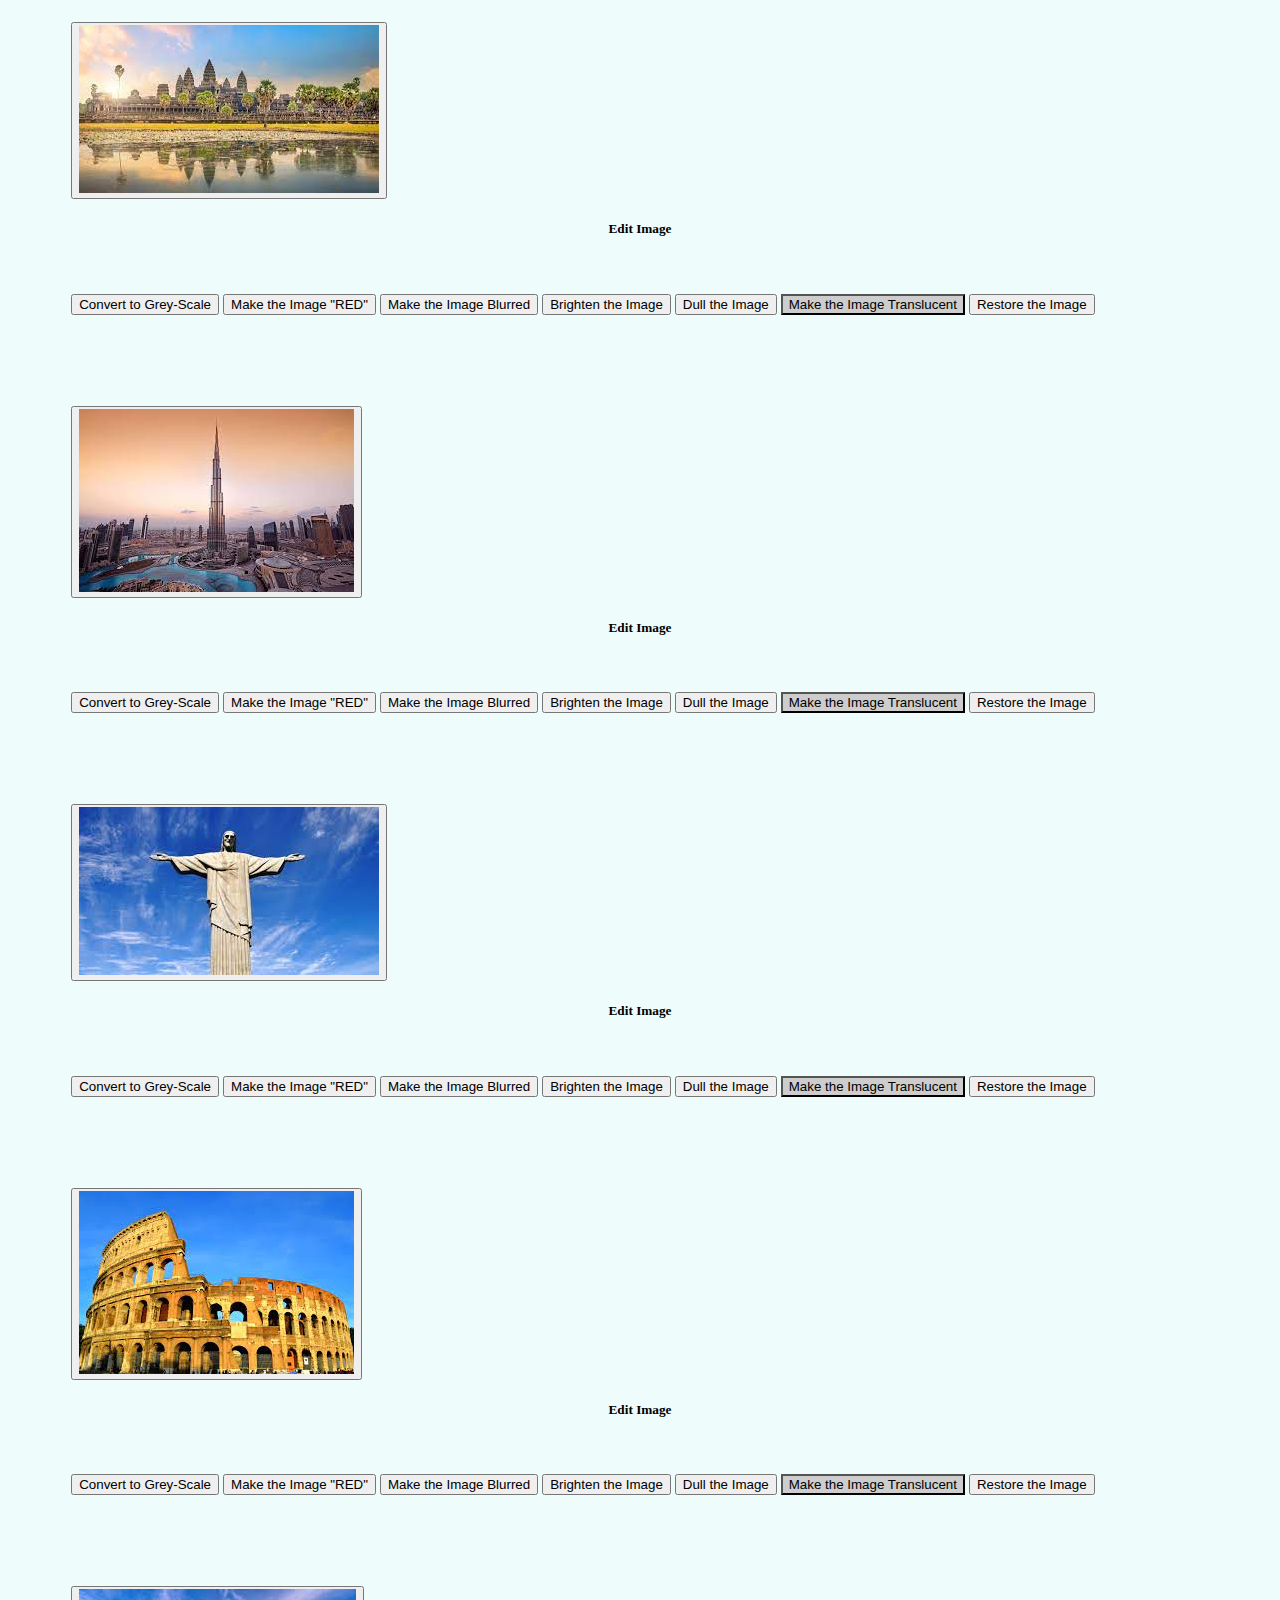
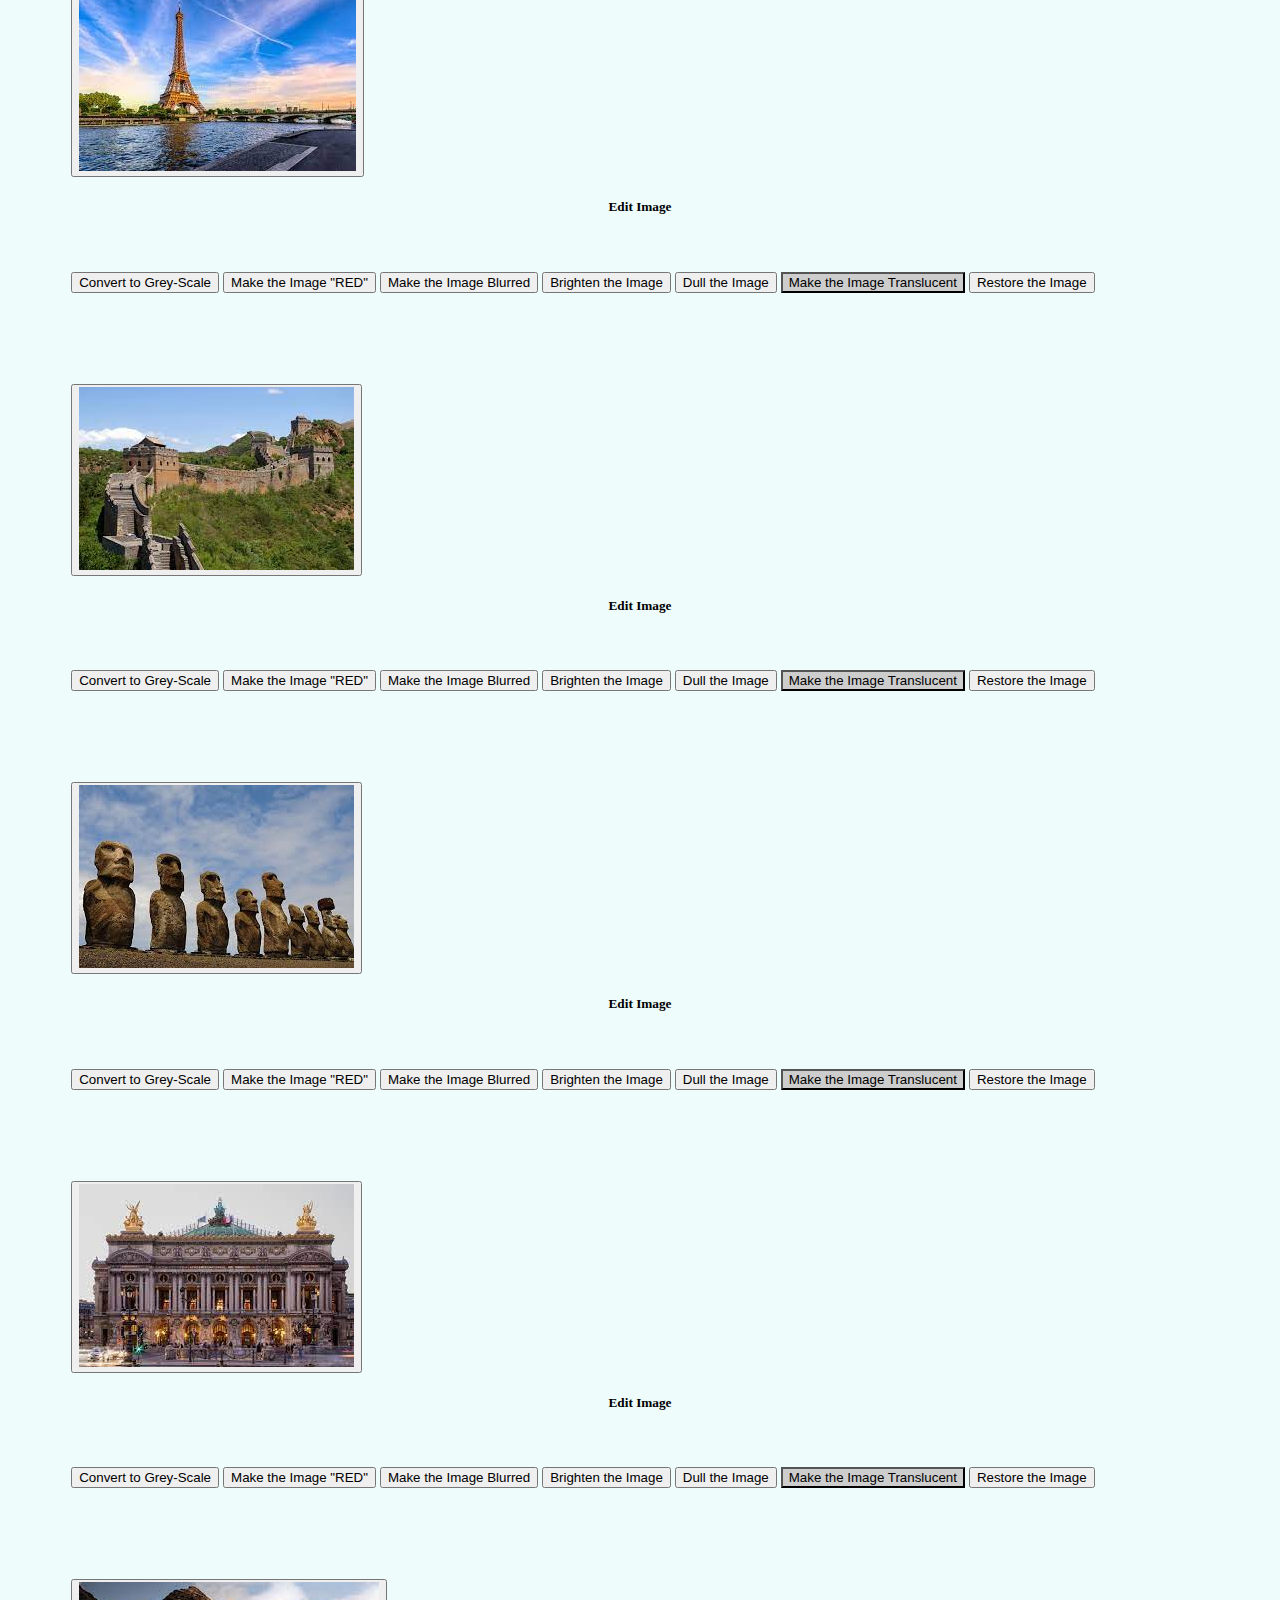
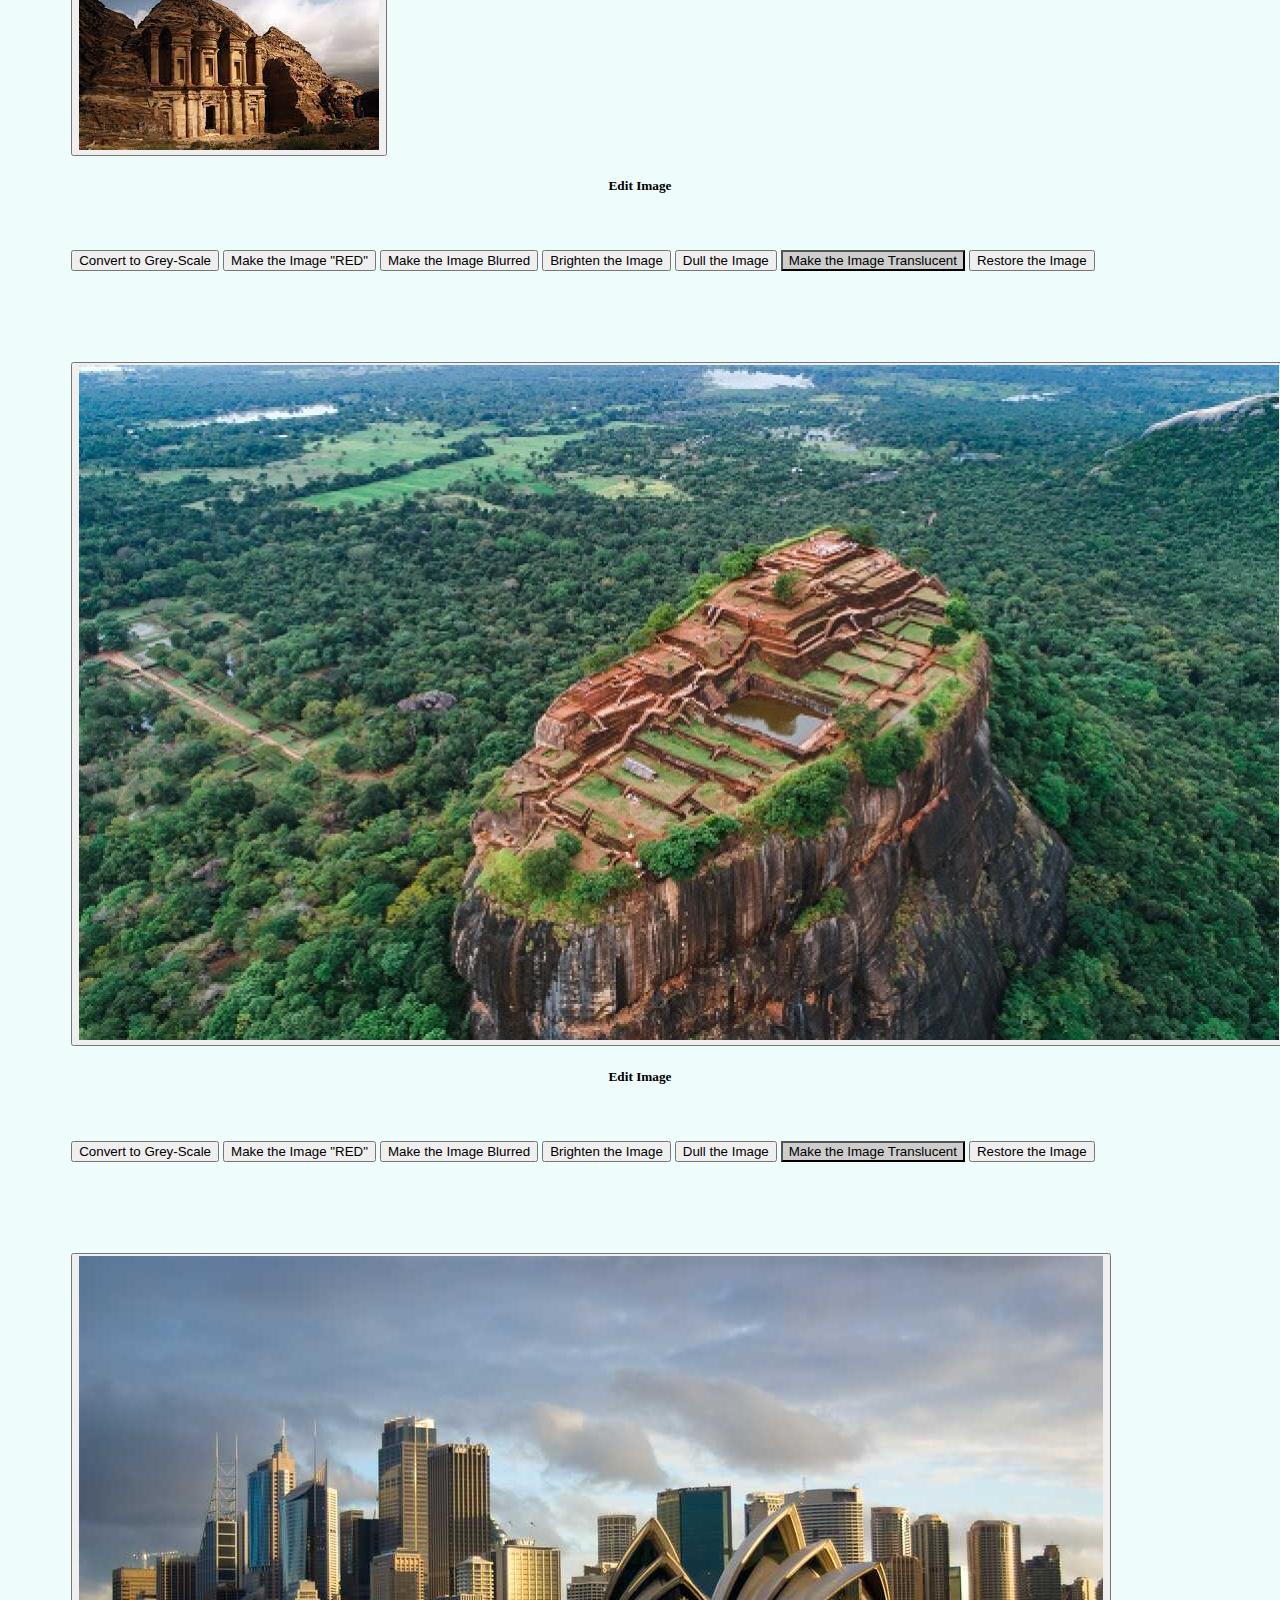
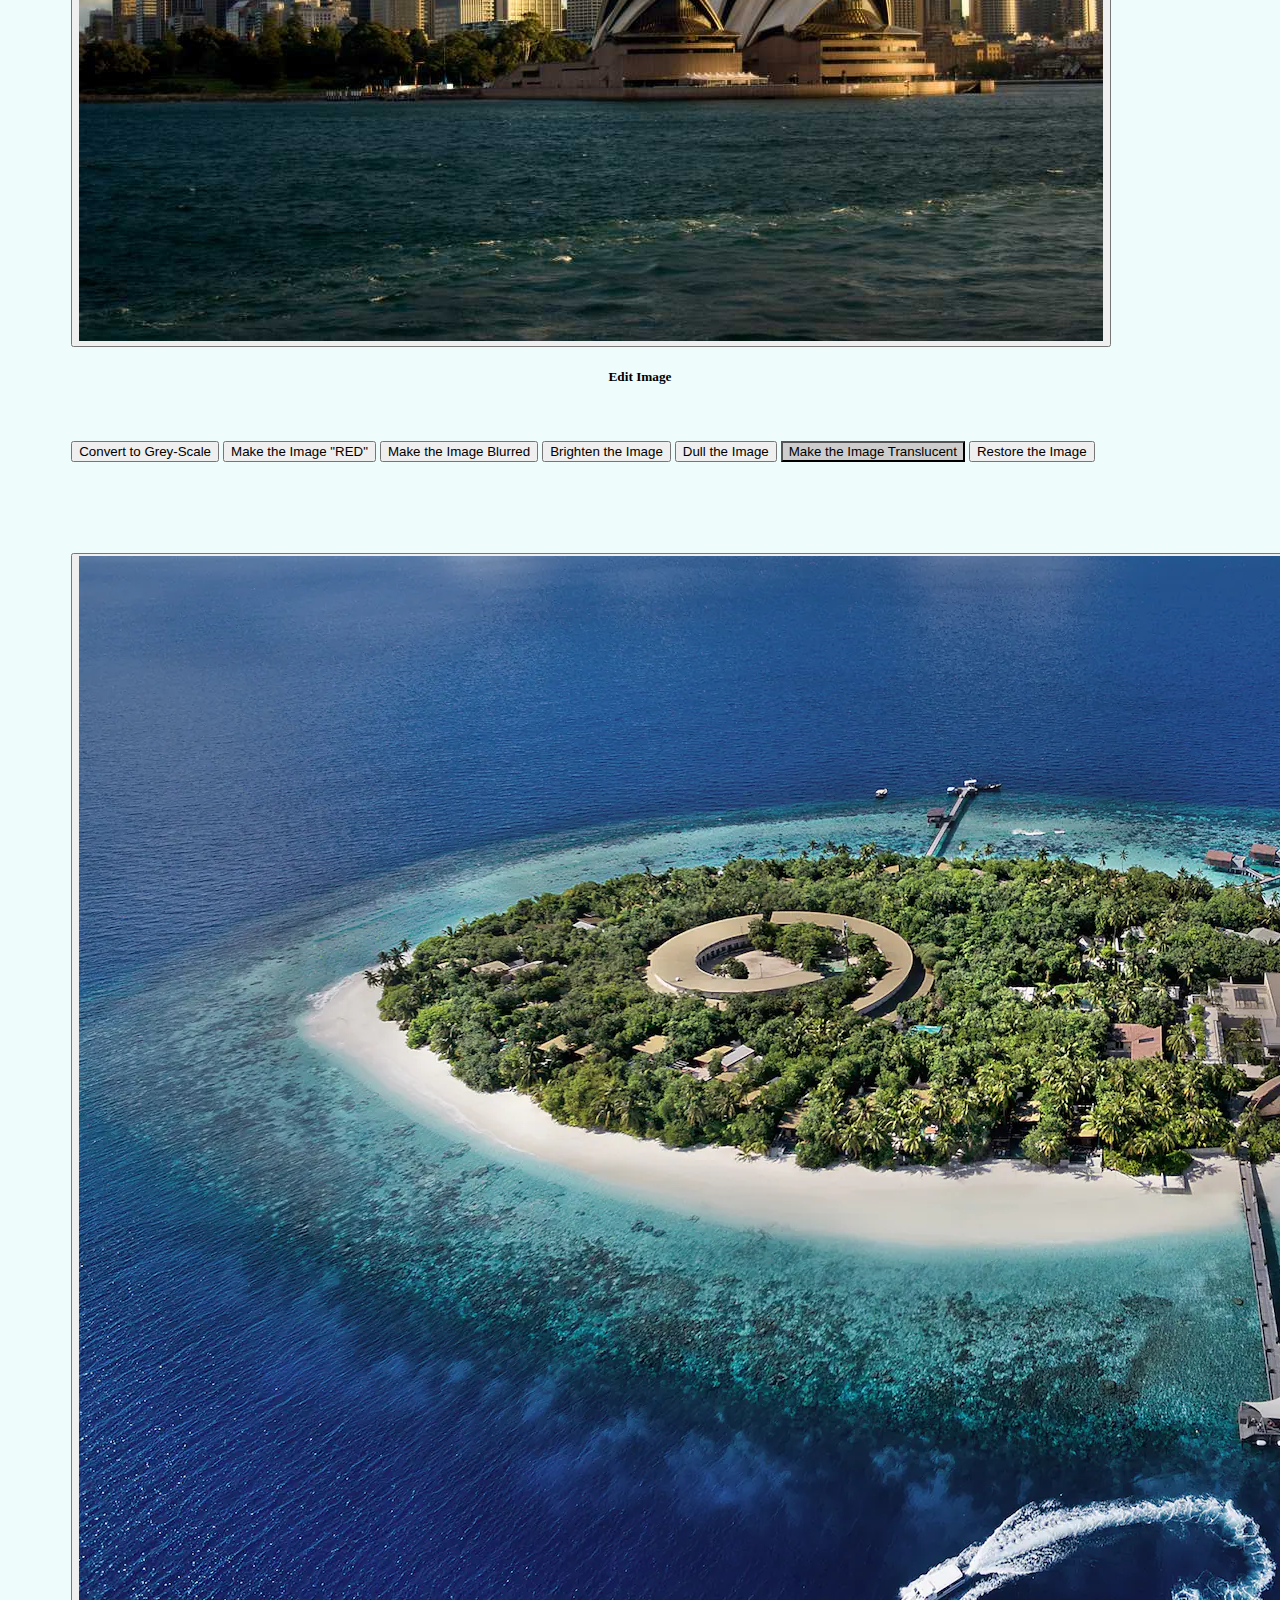
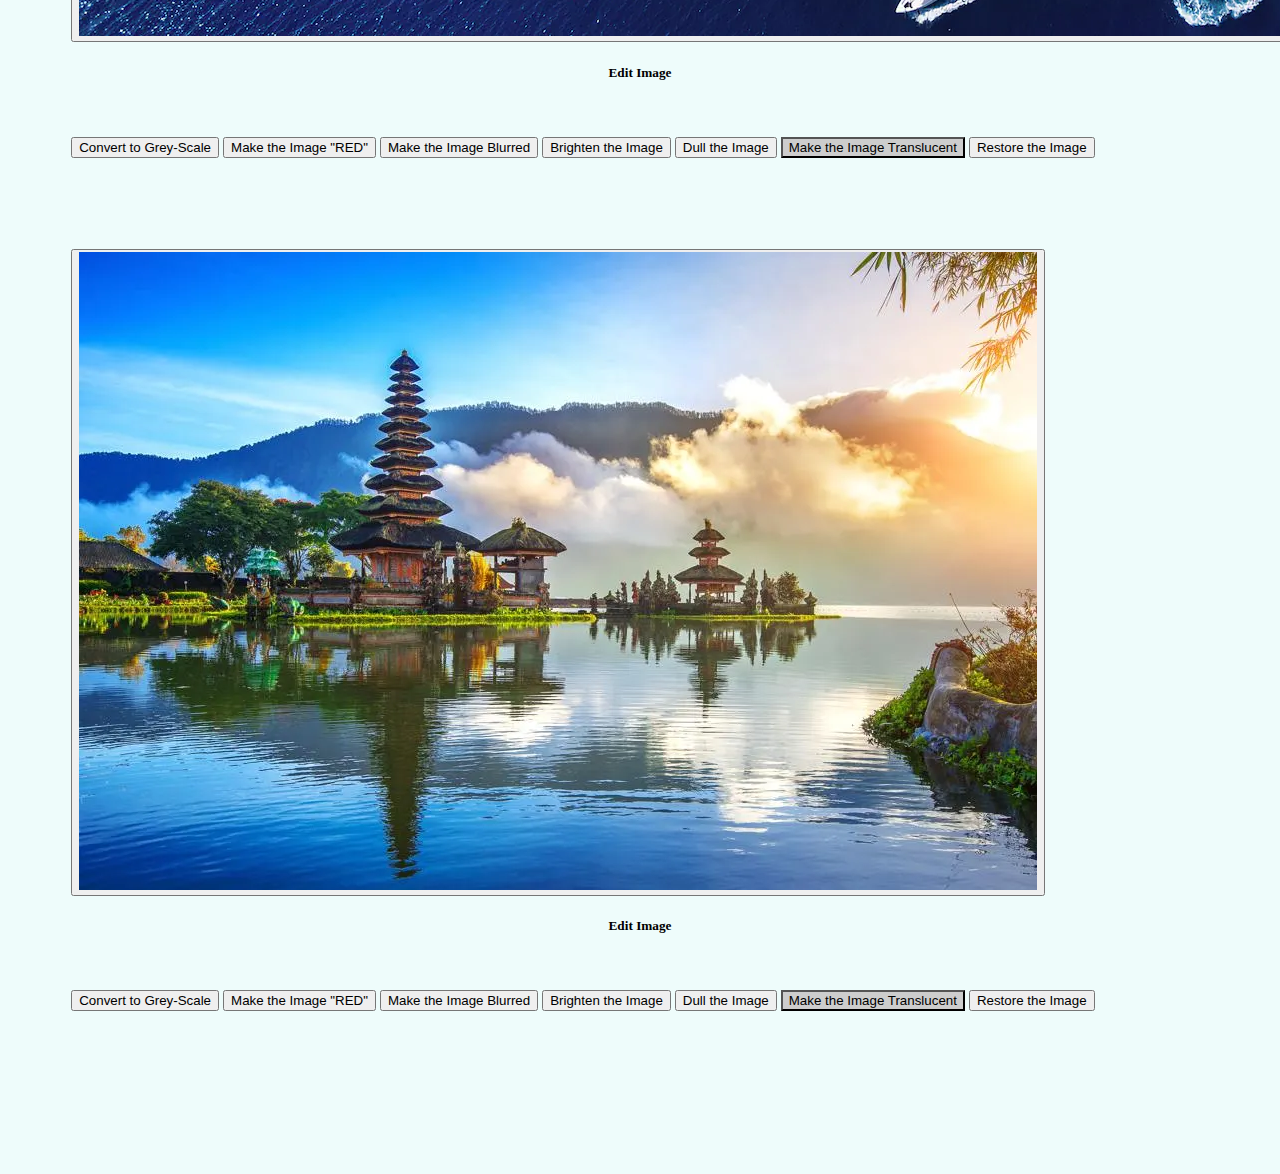
==== commit 04cfcbf0: "Add files via upload" ====
--- a/Photo Album/index.html
+++ b/Photo Album/index.html
@@ -37,7 +37,7 @@
         integrity="sha384-MrcW6ZMFYlzcLA8Nl+NtUVF0sA7MsXsP1UyJoMp4YLEuNSfAP+JcXn/tWtIaxVXM"
         crossorigin="anonymous"></script>
     <div class="container-fluid"
-        style="height: 200%; background-color: lightseagreen;padding-bottom: 5%;padding-left: 5%;padding-right: 5%;">
+        style="height: 200%; background-color: #C3ACD0;padding-bottom: 5%;padding-left: 5%;padding-right: 5%;">
         <h1 style="font-family: Poppins; color: black; text-align: center; padding-top: 5%; padding-bottom: 5%;">
             Landmarks Around The World</h1>
 
@@ -62,7 +62,7 @@
                 <div class="dropdown" style="margin-top: 5%; margin-bottom: 5%;">
                     <button type="button" class="btn btn-link" data-bs-toggle="collapse" href="#collapseNewYork"
                         aria-expanded="false" aria-controls="collapseNewYork">
-                        <img src="C:\Users\mdeek\Downloads\S6\FSD\Ass-4\machu-picchu.jpg"
+                        <img src="machu-picchu.jpg"
                             class="w-100 shadow-1-strong rounded mb-4" alt="New York" />
                     </button>
                     <div class="collapse" id="collapseNewYork">
@@ -88,7 +88,7 @@
                 <div class="dropdown" style="margin-top: 5%; margin-bottom: 5%;">
                     <button type="button" class="btn btn-link" data-bs-toggle="collapse" href="#collapseLA"
                         aria-expanded="false" aria-controls="collapseLA">
-                        <img src="C:\Users\mdeek\Downloads\S6\FSD\Ass-4\pisa-tower.jpg"
+                        <img src="pisa-tower.jpg"
                             class="w-100 shadow-1-strong rounded mb-4" alt="Las Vegas" />
                     </button>
                     <div class="collapse" id="collapseLA">
@@ -115,7 +115,7 @@
                 <div class="dropdown" style="margin-top: 5%; margin-bottom: 5%;">
                     <button type="button" class="btn btn-link" data-bs-toggle="collapse" href="#collapsePa"
                         aria-expanded="false" aria-controls="collapseLA">
-                        <img src="C:\Users\mdeek\Downloads\S6\FSD\Ass-4\sagrada-familia.jpg"
+                        <img src="sagrada-familia.jpg"
                             class="w-100 shadow-1-strong rounded mb-4" alt="Paris" />
                     </button>
                     <div class="collapse" id="collapsePa">
@@ -142,7 +142,7 @@
                 <div class="dropdown" style="margin-top: 5%; margin-bottom: 5%;">
                     <button type="button" class="btn btn-link" data-bs-toggle="collapse" href="#collapseGoa"
                         aria-expanded="false" aria-controls="collapseLA">
-                        <img src="C:\Users\mdeek\Downloads\S6\FSD\Ass-4\statue-of-liberty.jpg"
+                        <img src="statue-of-liberty.jpg"
                             class="w-100 shadow-1-strong rounded mb-4" alt="Goa" />
                     </button>
                     <div class="collapse" id="collapseGoa">
@@ -170,7 +170,7 @@
                 <div class="dropdown" style="margin-top: 5%; margin-bottom: 5%;">
                     <button type="button" class="btn btn-link" data-bs-toggle="collapse" href="#collapseDb"
                         aria-expanded="false" aria-controls="collapseLA">
-                        <img src="C:\Users\mdeek\Downloads\S6\FSD\Ass-4\stonehenge.jpg"
+                        <img src="stonehenge.jpg"
                             class="w-100 shadow-1-strong rounded mb-4" alt="Dubai" />
                     </button>
                     <div class="collapse" id="collapseDb">
@@ -199,7 +199,7 @@
                 <div class="dropdown" style="margin-top: 5%; margin-bottom: 5%;">
                     <button type="button" class="btn btn-link" data-bs-toggle="collapse" href="#collapsetk"
                         aria-expanded="false" aria-controls="collapseLA">
-                        <img src="C:\Users\mdeek\Downloads\S6\FSD\Ass-4\sydney-opera-house.jpg"
+                        <img src="sydney-opera-house.jpg"
                             class="w-100 shadow-1-strong rounded mb-4" alt="Tokyo" />
                     </button>
                     <div class="collapse" id="collapsetk">
@@ -226,7 +226,7 @@
                 <div class="dropdown" style="margin-top: 5%; margin-bottom: 5%;">
                     <button type="button" class="btn btn-link" data-bs-toggle="collapse" href="#collapsetnt"
                         aria-expanded="false" aria-controls="collapseLA">
-                        <img src="C:\Users\mdeek\Downloads\S6\FSD\Ass-4\taj-mahal.jpg"
+                        <img src="taj-mahal.jpg"
                             class="w-100 shadow-1-strong rounded mb-4" alt="Toronto" />
                     </button>
                     <div class="collapse" id="collapsetnt">
@@ -253,7 +253,7 @@
                 <div class="dropdown" style="margin-top: 5%; margin-bottom: 5%;">
                     <button type="button" class="btn btn-link" data-bs-toggle="collapse" href="#collapsech"
                         aria-expanded="false" aria-controls="collapseLA">
-                        <img src="C:\Users\mdeek\Downloads\S6\FSD\Ass-4\angkor-wat.jpg"
+                        <img src="angkor-wat.jpg"
                             class="w-100 shadow-1-strong rounded mb-4" alt="Great wall of China" />
                     </button>
                     <div class="collapse" id="collapsech">
@@ -280,7 +280,7 @@
                 <div class="dropdown" style="margin-top: 5%; margin-bottom: 5%;">
                     <button type="button" class="btn btn-link" data-bs-toggle="collapse" href="#collapseld"
                         aria-expanded="false" aria-controls="collapseLA">
-                        <img src="C:\Users\mdeek\Downloads\S6\FSD\Ass-4\burj-khalifa.jpg"
+                        <img src="burj-khalifa.jpg"
                             class="w-100 shadow-1-strong rounded mb-4" alt="London" />
                     </button>
                     <div class="collapse" id="collapseld">
@@ -307,7 +307,7 @@
                 <div class="dropdown" style="margin-top: 5%; margin-bottom: 5%;">
                     <button type="button" class="btn btn-link" data-bs-toggle="collapse" href="#collapseam"
                         aria-expanded="false" aria-controls="collapseLA">
-                        <img src="C:\Users\mdeek\Downloads\S6\FSD\Ass-4\"
+                        <img src="christ-the-redeemer.jpg"
                             class="w-100 shadow-1-strong rounded mb-4" alt="Amsterdam" />
                     </button>
                     <div class="collapse" id="collapseam">
@@ -336,7 +336,7 @@
                 <div class="dropdown" style="margin-top: 5%; margin-bottom: 5%;">
                     <button type="button" class="btn btn-link" data-bs-toggle="collapse" href="#collapseka"
                         aria-expanded="false" aria-controls="collapseLA">
-                        <img src="C:\Users\mdeek\Downloads\S6\FSD\Ass-4\"
+                        <img src="colosseum.jpg"
                             class="w-100 shadow-1-strong rounded mb-4" alt="Kashmir" />
                     </button>
                     <div class="collapse" id="collapseka">
@@ -363,7 +363,7 @@
                 <div class="dropdown" style="margin-top: 5%; margin-bottom: 5%;">
                     <button type="button" class="btn btn-link" data-bs-toggle="collapse" href="#collapsesp"
                         aria-expanded="false" aria-controls="collapseLA">
-                        <img src="C:\Users\mdeek\Downloads\S6\FSD\Ass-4\"
+                        <img src="eiffel-tower.jpg"
                             class="w-100 shadow-1-strong rounded mb-4" alt="Spain" />
                     </button>
                     <div class="collapse" id="collapsesp">
@@ -390,7 +390,7 @@
                 <div class="dropdown" style="margin-top: 5%; margin-bottom: 5%;">
                     <button type="button" class="btn btn-link" data-bs-toggle="collapse" href="#collapseman"
                         aria-expanded="false" aria-controls="collapseLA">
-                        <img src="C:\Users\mdeek\Downloads\S6\FSD\Ass-4\"
+                        <img src="great-wall.jpg"
                             class="w-100 shadow-1-strong rounded mb-4" alt="Manali" />
                     </button>
                     <div class="collapse" id="collapseman">
@@ -417,7 +417,7 @@
                 <div class="dropdown" style="margin-top: 5%; margin-bottom: 5%;">
                     <button type="button" class="btn btn-link" data-bs-toggle="collapse" href="#collapsemal"
                         aria-expanded="false" aria-controls="collapseLA">
-                        <img src="C:\Users\mdeek\Downloads\S6\FSD\Ass-4\"
+                        <img src="moai.jpg"
                             class="w-100 shadow-1-strong rounded mb-4" alt="Maldives" />
                     </button>
                     <div class="collapse" id="collapsemal">
@@ -444,7 +444,7 @@
                 <div class="dropdown" style="margin-top: 5%; margin-bottom: 5%;">
                     <button type="button" class="btn btn-link" data-bs-toggle="collapse" href="#collapsegl"
                         aria-expanded="false" aria-controls="collapseLA">
-                        <img src="C:\Users\mdeek\Downloads\S6\FSD\Ass-4\"
+                        <img src="opera-garnier.jpg"
                             class="w-100 shadow-1-strong rounded mb-4" alt="Greenland" />
                     </button>
                     <div class="collapse" id="collapsegl">
@@ -473,7 +473,7 @@
                 <div class="dropdown" style="margin-top: 5%; margin-bottom: 5%;">
                     <button type="button" class="btn btn-link" data-bs-toggle="collapse" href="#collapsehk"
                         aria-expanded="false" aria-controls="collapseLA">
-                        <img src="C:\Users\mdeek\Downloads\S6\FSD\Ass-4\" class="w-100 shadow-1-strong rounded mb-4"
+                        <img src="petra.jpg" class="w-100 shadow-1-strong rounded mb-4"
                             alt="Disneyland Hong Kong" />
                     </button>
                     <div class="collapse" id="collapsehk">
@@ -500,7 +500,7 @@
                 <div class="dropdown" style="margin-top: 5%; margin-bottom: 5%;">
                     <button type="button" class="btn btn-link" data-bs-toggle="collapse" href="#collapseba"
                         aria-expanded="false" aria-controls="collapseLA">
-                        <img src="C:\Users\mdeek\Downloads\S6\FSD\Ass-4\"
+                        <img src="srilanka.jpg"
                             class="w-100 shadow-1-strong rounded mb-4" alt="Bali" />
                     </button>
                     <div class="collapse" id="collapseba">
@@ -527,7 +527,7 @@
                 <div class="dropdown" style="margin-top: 5%; margin-bottom: 5%;">
                     <button type="button" class="btn btn-link" data-bs-toggle="collapse" href="#collapsesy"
                         aria-expanded="false" aria-controls="collapseLA">
-                        <img src="C:\Users\mdeek\Downloads\S6\FSD\Ass-4\"
+                        <img src="sydney.jpg"
                             class="w-100 shadow-1-strong rounded mb-4" alt="Sydney" />
                     </button>
                     <div class="collapse" id="collapsesy">
@@ -554,7 +554,7 @@
                 <div class="dropdown" style="margin-top: 5%; margin-bottom: 5%;">
                     <button type="button" class="btn btn-link" data-bs-toggle="collapse" href="#collapsemon"
                         aria-expanded="false" aria-controls="collapseLA">
-                        <img src="C:\Users\mdeek\Downloads\S6\FSD\Ass-4\opera-garnier.jpg"
+                        <img src="maldives.webp"
                             class="w-100 shadow-1-strong rounded mb-4" alt="Opéra Garnier" />
                     </button>
                     <div class="collapse" id="collapsemon">
@@ -581,7 +581,7 @@
                 <div class="dropdown" style="margin-top: 5%; margin-bottom: 5%;">
                     <button type="button" class="btn btn-link" data-bs-toggle="collapse" href="#collapsesin"
                         aria-expanded="false" aria-controls="collapseLA">
-                        <img src="C:\Users\mdeek\Downloads\S6\FSD\Ass-4\eiffel-tower.jpg"
+                        <img src="bali.webp"
                             class="w-100 shadow-1-strong rounded mb-4" alt="Eiffel Tower" />
                     </button>
                     <div class="collapse" id="collapsesin">
